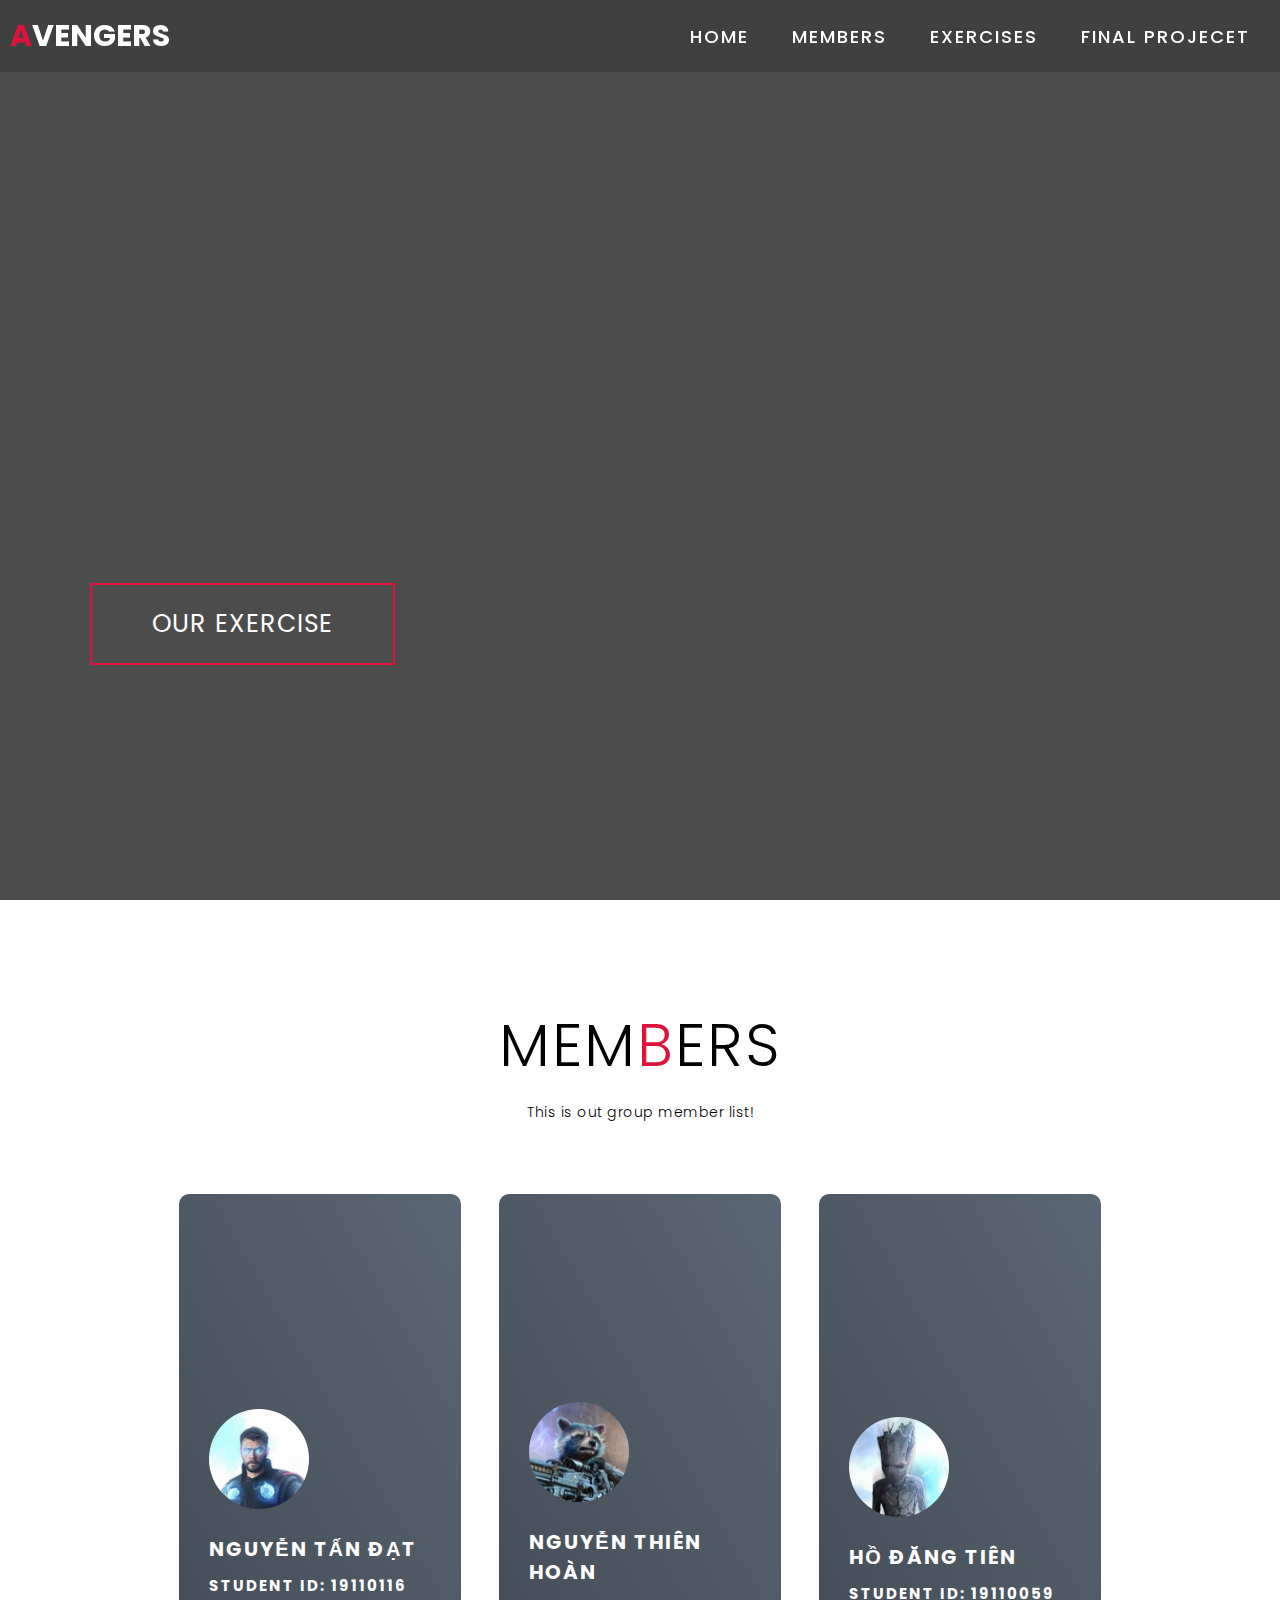
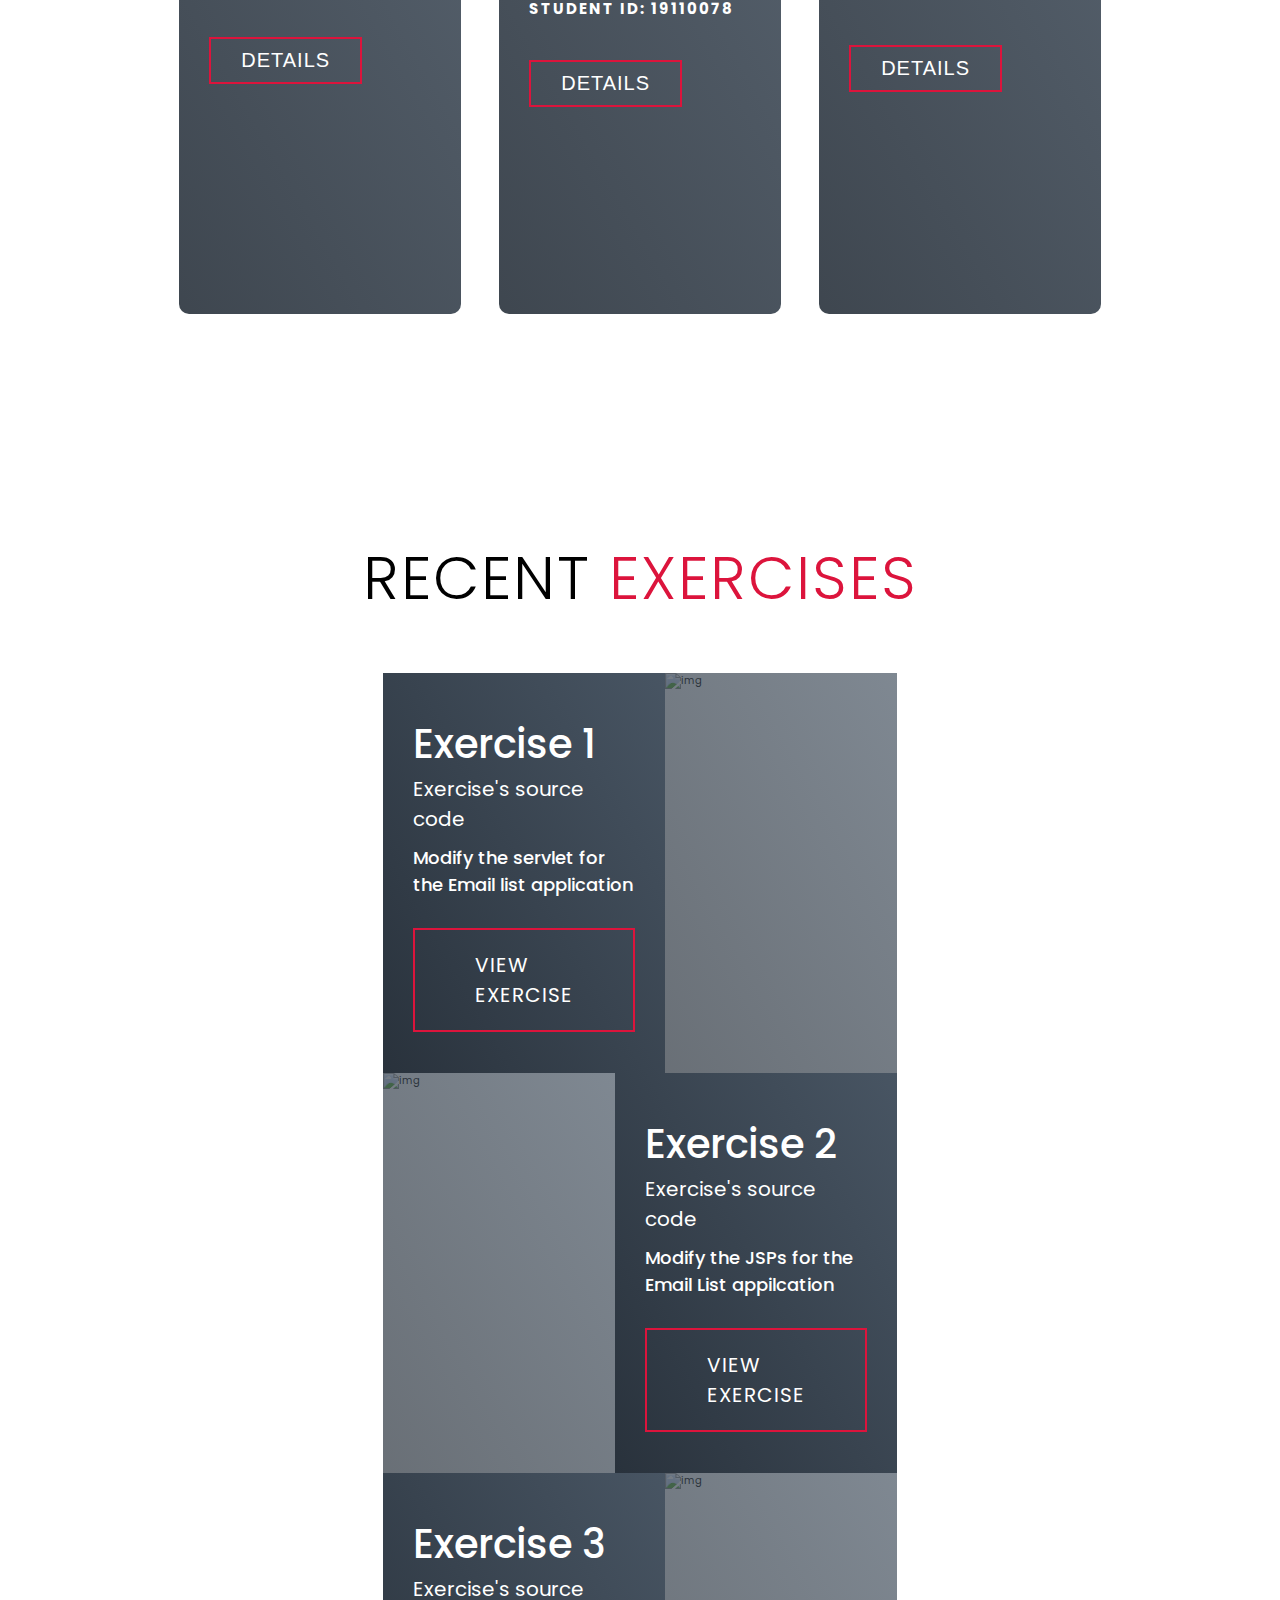
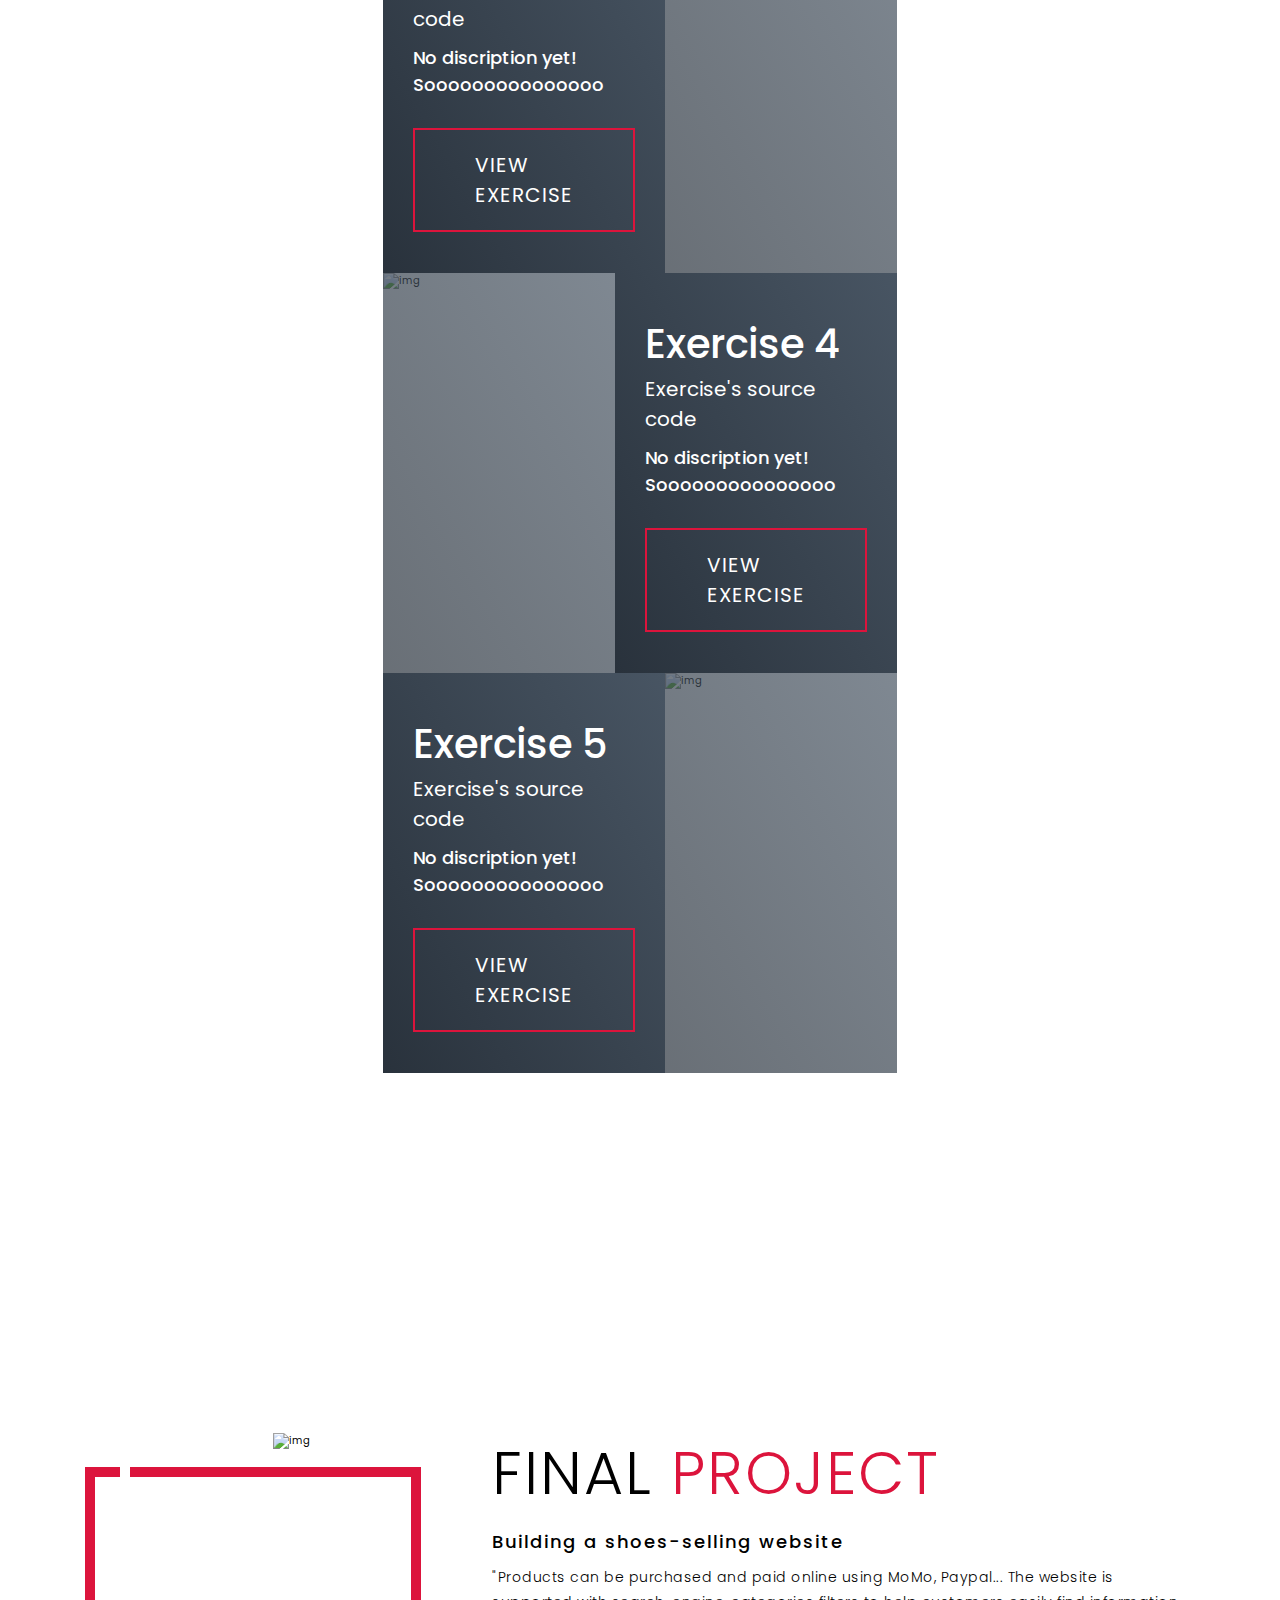
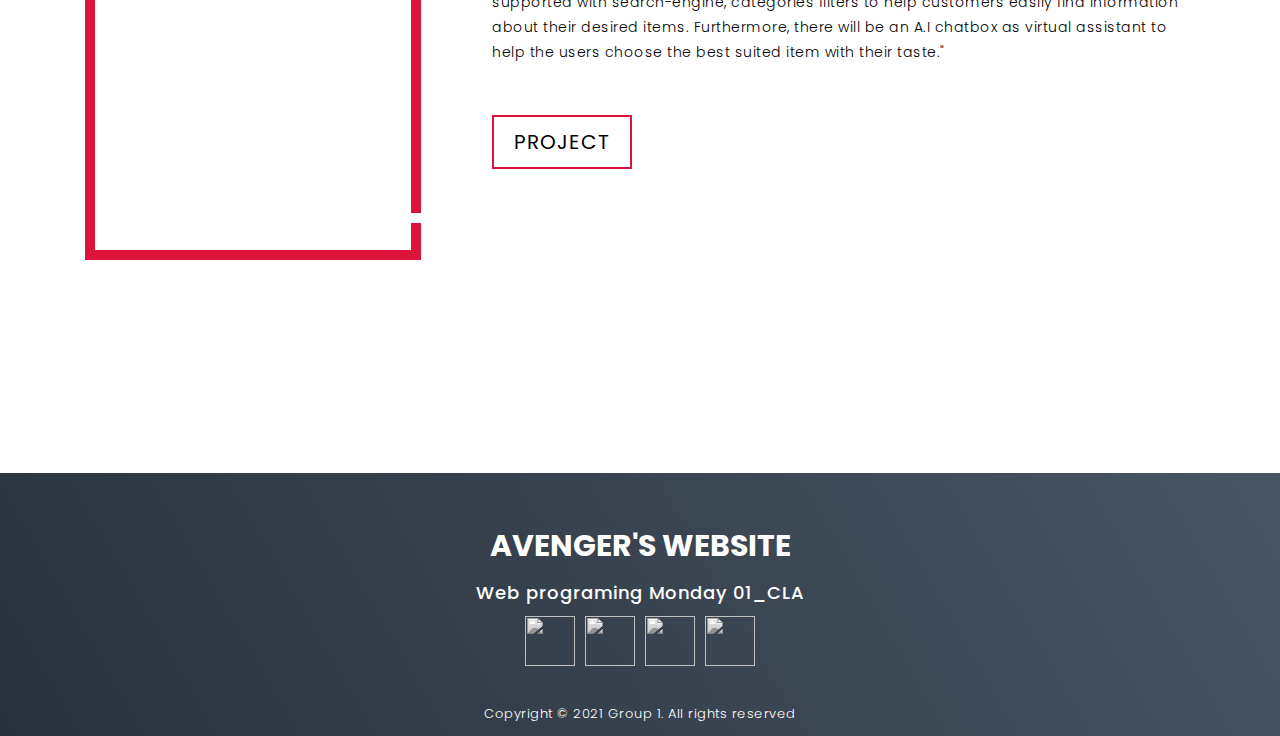
==== page/index.html @ 26bff5f3 "Done adjust" ====
<!DOCTYPE html>
<html lang="en">

<head>
  <meta charset="UTF-8">
  <link rel="shortcut icon" href="./Img/favicon.ico" />
  <meta name="viewport" content="width=device-width, initial-scale=1.0">
  <link rel="stylesheet" href="style.css">
  <title>Avenger WeebTeam</title>
</head>

<body>
  <!-- Header -->
  <section id="header">
    <div class="header container">
      <div class="nav-bar">
        <div class="brand">
          <a href="#hero">
            <h1><span>A</span>vengers</h1>
          </a>
        </div>
        <div class="nav-list">
          <div class="hamburger">
            <div class="bar"></div>
          </div>
          <ul>
            <li><a href="#hero" data-after="Home">Home</a></li>
            <li><a href="#services" data-after="Members">Members</a></li>
            <li><a href="#projects" data-after="Exercises">Exercises</a></li>
            <li><a href="#about" data-after="Final Projecet">Final Projecet</a></li>
          </ul>
        </div>
      </div>
    </div>
  </section>
  <!-- End Header -->


  <!-- Hero Section  -->
  <section id="hero">
    <div class="hero container">
      <div>
        <h1>Welcome, <span></span></h1>
        <h1>This is <span></span></h1>
        <h1>Group 1 website</h1> <span></span></h1>
        <a href="#projects" type="button" class="cta">Our exercise</a>
      </div>
    </div>
  </section>
  <!-- End Hero Section  -->

  <!-- Service Section -->
  <section id="services">
    <div class="services container">
      <div class="service-top">
        <h1 class="section-title">Mem<span>b</span>ers</h1>
        <p>This is out group member list!</p>
      </div>
      <div class="service-bottom">
        <div class="service-item">
          <div class="icon"><img src="./Img/thor.png" /></div>
          <h2>Nguyễn Tấn Đạt</h2>
          <h3>Student ID: 19110116</h3>
          <span class="moreText">
            <h2>Contact information:</h2>
            <h4>Phone: 0378911238</h4>
            <h4>Email: 19110116@student.hcmute.edu.vn</h4>
            <h4>Address: Dong Thap Province</h4>
          </span>
          <button class="detail">Details</button>
          <br>
        </div>
        <div class="service-item">
          <div class="icon"><img src="./Img/rocket.png" /></div>
          <h2>Nguyễn Thiên Hoàn</h2>
          <h3>Student ID: 19110078</h3>
          <span class="moreText">
            <h2>Contact information:</h2>
            <h4>Phone: 0794676336</h4>
            <h4>Email: 19110078@student.hcmute.edu.vn</h4>
            <h4>Address: Buon Ma Thuot City</h4>
          </span>
          <button class="detail">Details</button>
        </div>
        <div class="service-item">
          <div class="icon"><img src="./Img/groot.png" /></div>
          <h2>Hồ Đăng Tiên</h2>
          <h3>Student ID: 19110059</h3>
          <span class="moreText">
            <h2>Contact information:</h2>
            <h4>Phone: 0903705975</h4>
            <h4>Email: 19110059@student.hcmute.edu.vn</h4>
            <h4>Address: Ho Chi Minh City</h4>
          </span>
          <button class="detail">Details</button>
        </div>
      </div>
    </div>
  </section>
  <!-- End Service Section -->

  <!-- Projects Section -->
  <section id="projects">
    <div class="projects container">
      <div class="projects-header">
        <h1 class="section-title">Recent <span>Exercises</span></h1>
      </div>
      <div class="all-projects">
        <div class="project-item">
          <div class="project-info">
            <h1>Exercise 1</h1>
            <a href="#">Exercise's source code</a>
            <h2>Modify the servlet for the Email list application</h2>
            <p>Lorem, ipsum dolor sit amet consectetur adipisicing elit. Ad, iusto cupiditate voluptatum impedit unde
              rem ipsa distinctio illum quae mollitia ut, accusantium eius odio ducimus illo neque atque libero non sunt
              harum? Ipsum repellat animi, fugit architecto voluptatum odit et!</p>
            <a href='#' class="cta">View exercise</a>
          </div>
          <div class="project-img">
            <img src="https://images.pexels.com/photos/669610/pexels-photo-669610.jpeg?auto=compress&cs=tinysrgb&dpr=2&h=650&w=940" alt="img">
          </div>
        </div>
        <div class="project-item">
          <div class="project-info">
            <h1>Exercise 2</h1>
            <a href="#">Exercise's source code</a>
            <h2>Modify the JSPs for the Email List appilcation</h2>
            <p>Lorem, ipsum dolor sit amet consectetur adipisicing elit. Ad, iusto cupiditate voluptatum impedit unde
              rem ipsa distinctio illum quae mollitia ut, accusantium eius odio ducimus illo neque atque libero non sunt
              harum? Ipsum repellat animi, fugit architecto voluptatum odit et!</p>
            <a href='#' class="cta">View exercise</a>
          </div>
          <div class="project-img">
            <img src="https://images.pexels.com/photos/669610/pexels-photo-669610.jpeg?auto=compress&cs=tinysrgb&dpr=2&h=650&w=940" alt="img">
          </div>
        </div>
        <div class="project-item">
          <div class="project-info">
            <h1>Exercise 3</h1>
            <a href="#">Exercise's source code</a>
            <h2>No discription yet! Sooooooooooooooo</h2>
            <p>Lorem, ipsum dolor sit amet consectetur adipisicing elit. Ad, iusto cupiditate voluptatum impedit unde
              rem ipsa distinctio illum quae mollitia ut, accusantium eius odio ducimus illo neque atque libero non sunt
              harum? Ipsum repellat animi, fugit architecto voluptatum odit et!</p>
            <a href='../error/index.html' class="cta">View exercise</a>
          </div>
          <div class="project-img">
            <img src="https://images.pexels.com/photos/669610/pexels-photo-669610.jpeg?auto=compress&cs=tinysrgb&dpr=2&h=650&w=940" alt="img">
          </div>
        </div>
        <div class="project-item">
          <div class="project-info">
            <h1>Exercise 4</h1>
            <a href="#">Exercise's source code</a>
            <h2>No discription yet! Sooooooooooooooo</h2>
            <p>Lorem, ipsum dolor sit amet consectetur adipisicing elit. Ad, iusto cupiditate voluptatum impedit unde
              rem ipsa distinctio illum quae mollitia ut, accusantium eius odio ducimus illo neque atque libero non sunt
              harum? Ipsum repellat animi, fugit architecto voluptatum odit et!</p>
            <a href='../error/index.html' class="cta">View exercise</a>
          </div>
          <div class="project-img">
            <img src="https://images.pexels.com/photos/669610/pexels-photo-669610.jpeg?auto=compress&cs=tinysrgb&dpr=2&h=650&w=940" alt="img">
          </div>
        </div>
        <div class="project-item">
          <div class="project-info">
            <h1>Exercise 5</h1>
            <a href="#">Exercise's source code</a>
            <h2>No discription yet! Sooooooooooooooo</h2>
            <p>Lorem, ipsum dolor sit amet consectetur adipisicing elit. Ad, iusto cupiditate voluptatum impedit unde
              rem ipsa distinctio illum quae mollitia ut, accusantium eius odio ducimus illo neque atque libero non sunt
              harum? Ipsum repellat animi, fugit architecto voluptatum odit et!</p>
            <a href='../error/index.html' class="cta">View exercise</a>
          </div>
          <div class="project-img">
            <img src="https://images.pexels.com/photos/669610/pexels-photo-669610.jpeg?auto=compress&cs=tinysrgb&dpr=2&h=650&w=940" alt="img">
          </div>
        </div>
      </div>
    </div>
  </section>
  <!-- End Projects Section -->

  <!-- About Section -->
  <section id="about">
    <div class="about container">
      <div class="col-left">
        <div class="about-img">
          <img src="https://images.pexels.com/photos/919436/pexels-photo-919436.jpeg?auto=compress&cs=tinysrgb&dpr=2&h=650&w=940" alt="img">
        </div>
      </div>
      <div class="col-right">
        <h1 class="section-title">Final <span>project</span></h1>
        <h2>Building a shoes-selling website </h2>
        <p>"Products can be purchased and paid online using MoMo, Paypal... 
            The website is supported with search-engine, categories filters to help customers easily find information about their desired items. 
            Furthermore, there will be an A.I chatbox as virtual assistant to help the users choose the best suited item with their taste."
        </p>
        <a href="../error/index.html" class="cta" disabled>Project</a>
      </div>
    </div>
  </section>
  <!-- End About Section -->

  <!-- Footer -->
  <section id="footer">
    <div class="footer container">
      <div class="brand">
        <h1>Avenger's website</h1>
      </div>
      <h2>Web programing Monday 01_CLA</h2>
      <div class="social-icon">
        <div class="social-item">
          <a href="https://www.facebook.com/nguyenthienhoan1709/" target="_blank"><img src="https://img.icons8.com/bubbles/100/000000/facebook-new.png" /></a>
        </div>
        <div class="social-item">
          <a href="https://www.instagram.com/thienhoan_1709/" target="_blank"><img src="https://img.icons8.com/bubbles/100/000000/instagram-new.png" /></a>
        </div>
        <div class="social-item">
          <a href="https://github.com/ThienHoanNeee" target="_blank"><img src="https://img.icons8.com/bubbles/100/000000/github.png" /></a>
        </div>
        <div class="social-item">
          <a href="https://join.skype.com/invite/bgbIGd2aROta" target="_blank"><img src="https://img.icons8.com/bubbles/100/000000/skype.png" /></a>
        </div>
      </div>
      <p>Copyright © 2021 Group 1. All rights reserved</p>
    </div>
  </section>
  <!-- End Footer -->
  <script src="./main.js"></script>
</body>

</html>
---- page/style.css ----
@import url('https://fonts.googleapis.com/css2?family=Poppins:wght@200&family=Roboto:wght@100&display=swap');
* {
	padding: 0;
	margin: 0;
	box-sizing: border-box;
}
html {
	font-size: 10px;
	font-family: Poppins, sans-serif;
	scroll-behavior: smooth;
}
a {
	text-decoration: none;
}
.container {
	min-height: 100vh;
	width: 100%;
	display: flex;
	align-items: center;
	justify-content: center;
}
img {
	height: 100%;
	width: 100%;
	object-fit: cover;
}
p {
	color: black;
	font-size: 1.4rem;
	margin-top: 5px;
	line-height: 2.5rem;
	font-weight: 300;
	letter-spacing: 0.05rem;
}
.section-title {
	font-size: 4rem;
	font-weight: 300;
	color: black;
	margin-bottom: 10px;
	text-transform: uppercase;
	letter-spacing: 0.2rem;
	text-align: center;
}
.section-title span {
	color: crimson;
}

.cta {
	display: inline-block;
	padding: 10px 30px;
	color: white;
	background-color: transparent;
	border: 2px solid crimson;
	font-size: 2rem;
	text-transform: uppercase;
	letter-spacing: 0.1rem;
	margin-top: 30px;
	transition: 0.3s ease;
	transition-property: background-color, color;
}
.cta:hover {
	color: white;
	background-color: crimson;
}

.brand h1 {
	font-size: 3rem;
	text-transform: uppercase;
	color: white;
}
.brand h1 span {
	color: crimson;
}

/* Header section */
#header {
	position: fixed;
	z-index: 1000;
	left: 0;
	top: 0;
	width: 100vw;
	height: auto;
}
#header .header {
	min-height: 8vh;
	background-color: rgba(31, 30, 30, 0.24);
	transition: 0.3s ease background-color;
}
#header .nav-bar {
	display: flex;
	align-items: center;
	justify-content: space-between;
	width: 100%;
	height: 100%;
	max-width: 1300px;
	padding: 0 10px;
}
#header .nav-list ul {
	list-style: none;
	position: absolute;
	background-color: rgb(31, 30, 30);
	width: 100vw;
	height: 100vh;
	left: 100%;
	top: 0;
	display: flex;
	flex-direction: column;
	justify-content: center;
	align-items: center;
	z-index: 1;
	overflow-x: hidden;
	transition: 0.5s ease left;
}
#header .nav-list ul.active {
	left: 0%;
}
#header .nav-list ul a {
	font-size: 2.5rem;
	font-weight: 500;
	letter-spacing: 0.2rem;
	text-decoration: none;
	color: white;
	text-transform: uppercase;
	padding: 20px;
	display: block;
}
#header .nav-list ul a::after {
	content: attr(data-after);
	position: absolute;
	top: 50%;
	left: 50%;
	transform: translate(-50%, -50%) scale(0);
	color: rgba(240, 248, 255, 0.021);
	font-size: 13rem;
	letter-spacing: 50px;
	z-index: -1;
	transition: 0.3s ease letter-spacing;
}
#header .nav-list ul li:hover a::after {
	transform: translate(-50%, -50%) scale(1);
	letter-spacing: initial;
}
#header .nav-list ul li:hover a {
	color: crimson;
}
#header .hamburger {
	height: 60px;
	width: 60px;
	display: inline-block;
	border: 3px solid white;
	border-radius: 50%;
	position: relative;
	display: flex;
	align-items: center;
	justify-content: center;
	z-index: 100;
	cursor: pointer;
	transform: scale(0.8);
	margin-right: 20px;
}
#header .hamburger:after {
	position: absolute;
	content: '';
	height: 100%;
	width: 100%;
	border-radius: 50%;
	border: 3px solid white;
	animation: hamburger_puls 1s ease infinite;
}
#header .hamburger .bar {
	height: 2px;
	width: 30px;
	position: relative;
	background-color: white;
	z-index: -1;
}
#header .hamburger .bar::after,
#header .hamburger .bar::before {
	content: '';
	position: absolute;
	height: 100%;
	width: 100%;
	left: 0;
	background-color: white;
	transition: 0.3s ease;
	transition-property: top, bottom;
}
#header .hamburger .bar::after {
	top: 8px;
}
#header .hamburger .bar::before {
	bottom: 8px;
}
#header .hamburger.active .bar::before {
	bottom: 0;
}
#header .hamburger.active .bar::after {
	top: 0;
}
/* End Header section */

/* Hero Section */
#hero {
	background-image: url(https://images.pexels.com/photos/4050320/pexels-photo-4050320.jpeg?auto=compress&cs=tinysrgb&dpr=2&h=650&w=940);
	background-size: cover;
	background-position: top center;
	position: relative;
	z-index: 1;
}
#hero::after {
	content: '';
	position: absolute;
	left: 0;
	top: 0;
	height: 100%;
	width: 100%;
	background-color: black;
	opacity: 0.7;
	z-index: -1;
}
#hero .hero {
	max-width: 1200px;
	margin: 0 auto;
	padding: 0 50px;
	justify-content: flex-start;
}
#hero h1 {
	display: block;
	width: fit-content;
	font-size: 4rem;
	position: relative;
	color: transparent;
	animation: text_reveal 0.5s ease forwards;
	animation-delay: 1s;
}
#hero h1:nth-child(1) {
	animation-delay: 1s;
}
#hero h1:nth-child(2) {
	animation-delay: 2s;
}
#hero h1:nth-child(3) {
	animation: text_reveal_name 0.5s ease forwards;
	animation-delay: 3s;
}
#hero h1 span {
	position: absolute;
	top: 0;
	left: 0;
	height: 100%;
	width: 0;
	background-color: crimson;
	animation: text_reveal_box 1s ease;
	animation-delay: 0.5s;
}
#hero h1:nth-child(1) span {
	animation-delay: 0.5s;
}
#hero h1:nth-child(2) span {
	animation-delay: 1.5s;
}
#hero h1:nth-child(3) span {
	animation-delay: 2s;
}

/* End Hero Section */

/* Services Section */
#services .services {
	flex-direction: column;
	text-align: center;
	max-width: 1500px;
	margin: 0 auto;
	padding: 100px 0;
}
#services .service-top {
	max-width: 500px;
	margin: 0 auto;
}
#services .service-bottom {
	display: flex;
	align-items: center;
	justify-content: center;
	flex-wrap: wrap;
	margin-top: 50px;
}
#services .service-item .detail{
	display: inline-block;
	padding: 10px 30px;
	color: white;
	background-color: transparent;
	border: 2px solid crimson;
	font-size: 2rem;
	text-transform: uppercase;
	letter-spacing: 0.1rem;
	margin-top: 30px;
	transition: 0.3s ease;
	cursor: pointer;
	transition-property: background-color, color;
}

#services .service-item .detail:hover{
	color: white;
	background-color: crimson;
}

#services .service-item {
	flex-basis: 80%;
	display: flex;
	align-items: flex-start;
	justify-content: center;
	flex-direction: column;
	padding: 30px;
	height: 80vh;
	width: 500px;
	border-radius: 10px;
	background-image: url(./img/img-1.png);
	background-size: cover;
	margin: 10px 5%;
	position: relative;
	z-index: 1;
	overflow: hidden;
}
#services .service-item .moreText{
	display: none;
}
#services .service-item.show-more .moreText{
	display: inline;
}
#services .service-item::after {
	content: '';
	position: absolute;
	left: 0;
	top: 0;
	height: 100%;
	width: 100%;
	background-image: linear-gradient(60deg, #29323c 0%, #485563 100%);
	opacity: 0.9;
	z-index: -1;
}
#services .service-bottom .icon img {
	height: 100px;
	width: 100px;
	margin-bottom: 20px;
	border-radius: 50%;
}
#services .service-item h2 {
	font-size: 2rem;
	letter-spacing: 2px;
	color: white;
	margin-bottom: 10px;
	text-align: left;
	text-transform: uppercase;
}
#services .service-item h3 {
	font-size: 2rem;
	letter-spacing: 2px;
	color: white;
	margin-bottom: 20px;
	text-align: left;
}
#services .service-item h4 {
	font-size: 1.5rem;
	letter-spacing: 2px;
	margin-bottom: 10px;
	color: white;
	text-align: left;
}
#services .service-item h3 {
	font-size: 1.5rem;
	color: white;
	margin-bottom: 10px;
	text-transform: uppercase;
}
#services .service-item p {
	color: white;
	text-align: left;
}
/* End Services Section */

/* Projects section */
#projects .projects {
	flex-direction: column;
	max-width: 1200px;
	margin: 0 auto;
	padding: 100px 0;
}
#projects .projects-header h1 {
	margin-bottom: 50px;
}
#projects .project-item {
	display: flex;
	align-items: center;
	justify-content: center;
	flex-direction: column;
	width: 80%;
	margin: 20px auto;
	overflow: hidden;
	border-radius: 10px;
}
#projects .project-info {
	padding: 30px;
	flex-basis: 50%;
	height: 100%;
	display: flex;
	align-items: flex-start;
	justify-content: center;
	flex-direction: column;
	background-image: linear-gradient(60deg, #29323c 0%, #485563 100%);
	color: white;
}
#projects .project-info h1 {
	font-size: 4rem;
	font-weight: 500;
}
#projects .project-info h2 {
	font-size: 1.8rem;
	font-weight: 500;
	margin-top: 10px;
}
#projects .project-info p {
	color: white;
	display: none;
}
#projects .project-info a{
	text-decoration: none;
	color: white;
	font-size: 20px;
	transition: .1s ease-out;
}
#projects .project-info a:hover{
	text-decoration: none;
	color: black;
	font-size: 20px;
	border-bottom: 1px solid crimson;
}
#projects .project-img {
	flex-basis: 50%;
	height: 300px;
	overflow: hidden;
	position: relative;
}
#projects .project-img:after {
	content: '';
	position: absolute;
	left: 0;
	top: 0;
	height: 100%;
	width: 100%;
	background-image: linear-gradient(60deg, #29323c 0%, #485563 100%);
	opacity: 0.7;
}
#projects .project-img img {
	transition: 0.3s ease transform;
}
#projects .project-item:hover .project-img img {
	transform: scale(1.1);
}
/* End Projects section */

/* About Section */
#about .about {
	flex-direction: column-reverse;
	text-align: center;
	max-width: 1200px;
	margin: 0 auto;
	padding: 100px 20px;
}
#about .col-left {
	width: 250px;
	height: 360px;
}
#about .col-right {
	width: 100%;
}
#about .col-right h2 {
	font-size: 1.8rem;
	font-weight: 500;
	letter-spacing: 0.2rem;
	margin-bottom: 10px;
}
#about .col-right p {
	margin-bottom: 20px;
}
#about .col-right .cta {
	color: black;
	margin-bottom: 50px;
	padding: 10px 20px;
	font-size: 2rem;
}
#about .col-left .about-img {
	height: 100%;
	width: 100%;
	position: relative;
	border: 10px solid white;
}
#about .col-left .about-img::after {
	content: '';
	position: absolute;
	left: -33px;
	top: 19px;
	height: 98%;
	width: 98%;
	border: 7px solid crimson;
	z-index: -1;
}
/* End About Section */

/* Footer */
#footer {
	background-image: linear-gradient(60deg, #29323c 0%, #485563 100%);
}
#footer .footer {
	min-height: 200px;
	flex-direction: column;
	padding-top: 50px;
	padding-bottom: 10px;
}
#footer h2 {
	color: white;
	font-weight: 500;
	font-size: 1.8rem;
	letter-spacing: 0.1rem;
	margin-top: 10px;
	margin-bottom: 10px;
}
#footer .social-icon {
	display: flex;
	margin-bottom: 30px;
}
#footer .social-item {
	height: 50px;
	width: 50px;
	margin: 0 5px;
}
#footer .social-item img {
	filter: grayscale(1);
	transition: 0.3s ease filter;
}
#footer .social-item:hover img {
	filter: grayscale(0);
}
#footer p {
	color: white;
	font-size: 1.3rem;
}
/* End Footer */

/* Keyframes */
@keyframes hamburger_puls {
	0% {
		opacity: 1;
		transform: scale(1);
	}
	100% {
		opacity: 0;
		transform: scale(1.4);
	}
}
@keyframes text_reveal_box {
	50% {
		width: 100%;
		left: 0;
	}
	100% {
		width: 0;
		left: 100%;
	}
}
@keyframes text_reveal {
	100% {
		color: white;
	}
}
@keyframes text_reveal_name {
	100% {
		color: crimson;
		font-weight: 500;
	}
}
/* End Keyframes */

/* Media Query For Tablet */
@media only screen and (min-width: 768px) {
	.cta {
		font-size: 2.5rem;
		padding: 20px 60px;
	}
	h1.section-title {
		font-size: 6rem;
	}

	/* Hero */
	#hero h1 {
		font-size: 7rem;
	}
	/* End Hero */

	/* Services Section */
	#services .service-bottom .service-item {
		flex-basis: 45%;
		margin: 2.5%;
	}
	/* End Services Section */

	/* Project */
	#projects .project-item {
		flex-direction: row;
	}
	#projects .project-item:nth-child(even) {
		flex-direction: row-reverse;
	}
	#projects .project-item {
		height: 400px;
		margin: 0;
		width: 100%;
		border-radius: 0;
	}
	#projects .project-item{
		width: 100%;
	}
	#projects .all-projects .project-info {
		height: 100%;
	}
	#projects .all-projects .project-img {
		height: 100%;
	}
	/* End Project */

	/* About */
	#about .about {
		flex-direction: row;
	}
	#about .col-left {
		width: 600px;
		height: 400px;
		padding-left: 60px;
	}
	#about .about .col-left .about-img::after {
		left: -45px;
		top: 34px;
		height: 98%;
		width: 98%;
		border: 10px solid crimson;
	}
	#about .col-right {
		text-align: left;
		padding: 30px;
	}
	#about .col-right h1 {
		text-align: left;
	}
	/* End About */

	/* contact  */
	#contact .contact {
		flex-direction: column;
		padding: 100px 0;
		align-items: center;
		justify-content: center;
		min-width: 20vh;
	}
	#contact .contact-items {
		width: 100%;
		display: flex;
		flex-direction: row;
		justify-content: space-evenly;
		margin: 0;
	}
	#contact .contact-item {
		width: 30%;
		margin: 0;
		flex-direction: row;
	}
	#contact .contact-item .icon {
		height: 100px;
		width: 100px;
	}
	#contact .contact-item .icon img {
		object-fit: contain;
	}
	#contact .contact-item .contact-info {
		width: 100%;
		text-align: left;
		padding-left: 20px;
	}
	/* End contact  */
}
/* End Media Query For Tablet */

/* Media Query For Desktop */
@media only screen and (min-width: 1200px) {
	/* header */
	#header .hamburger {
		display: none;
	}
	#header .nav-list ul {
		position: initial;
		display: block;
		height: auto;
		width: fit-content;
		background-color: transparent;
	}
	#header .nav-list ul li {
		display: inline-block;
	}
	#header .nav-list ul li a {
		font-size: 1.8rem;
	}
	#header .nav-list ul a:after {
		display: none;
	}
	/* End header */

	#services .service-bottom .service-item {
		flex-basis: 22%;
		margin: 1.5%;
	}
}
/* End  Media Query For Desktop */
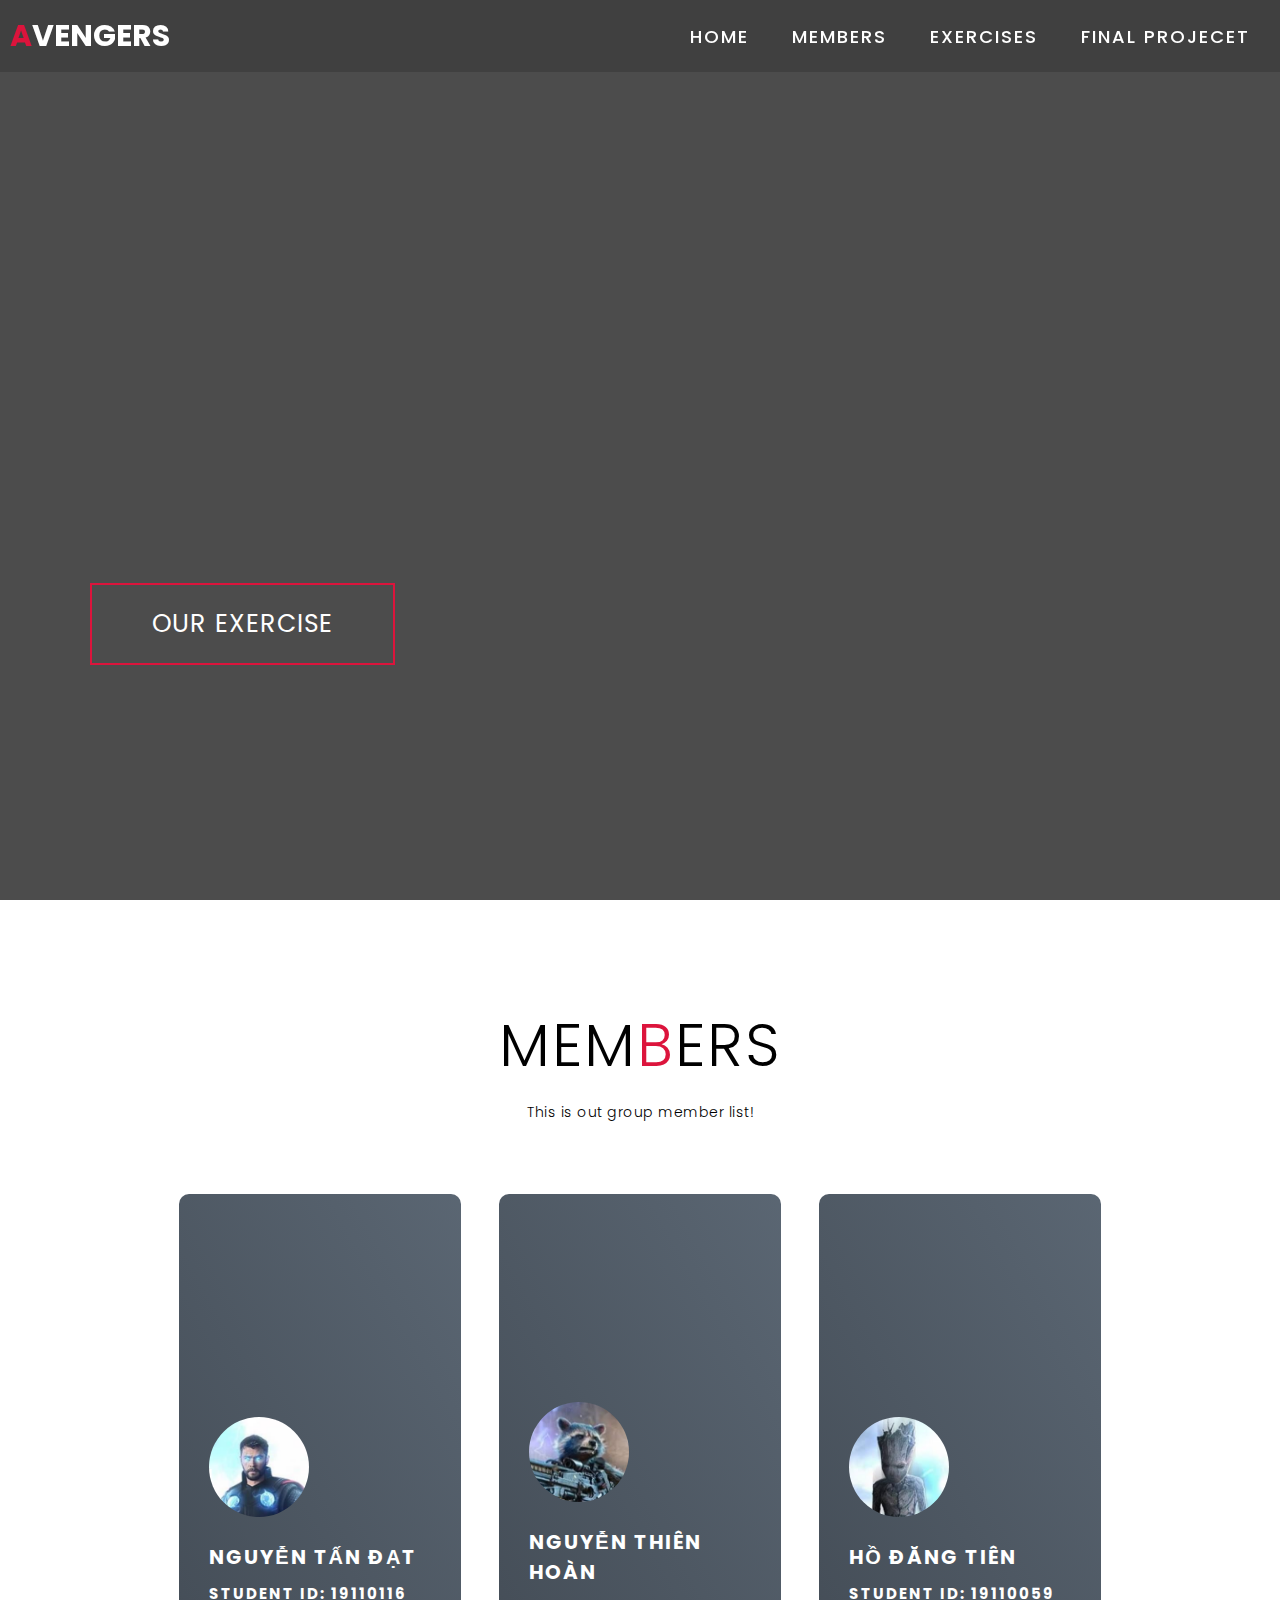
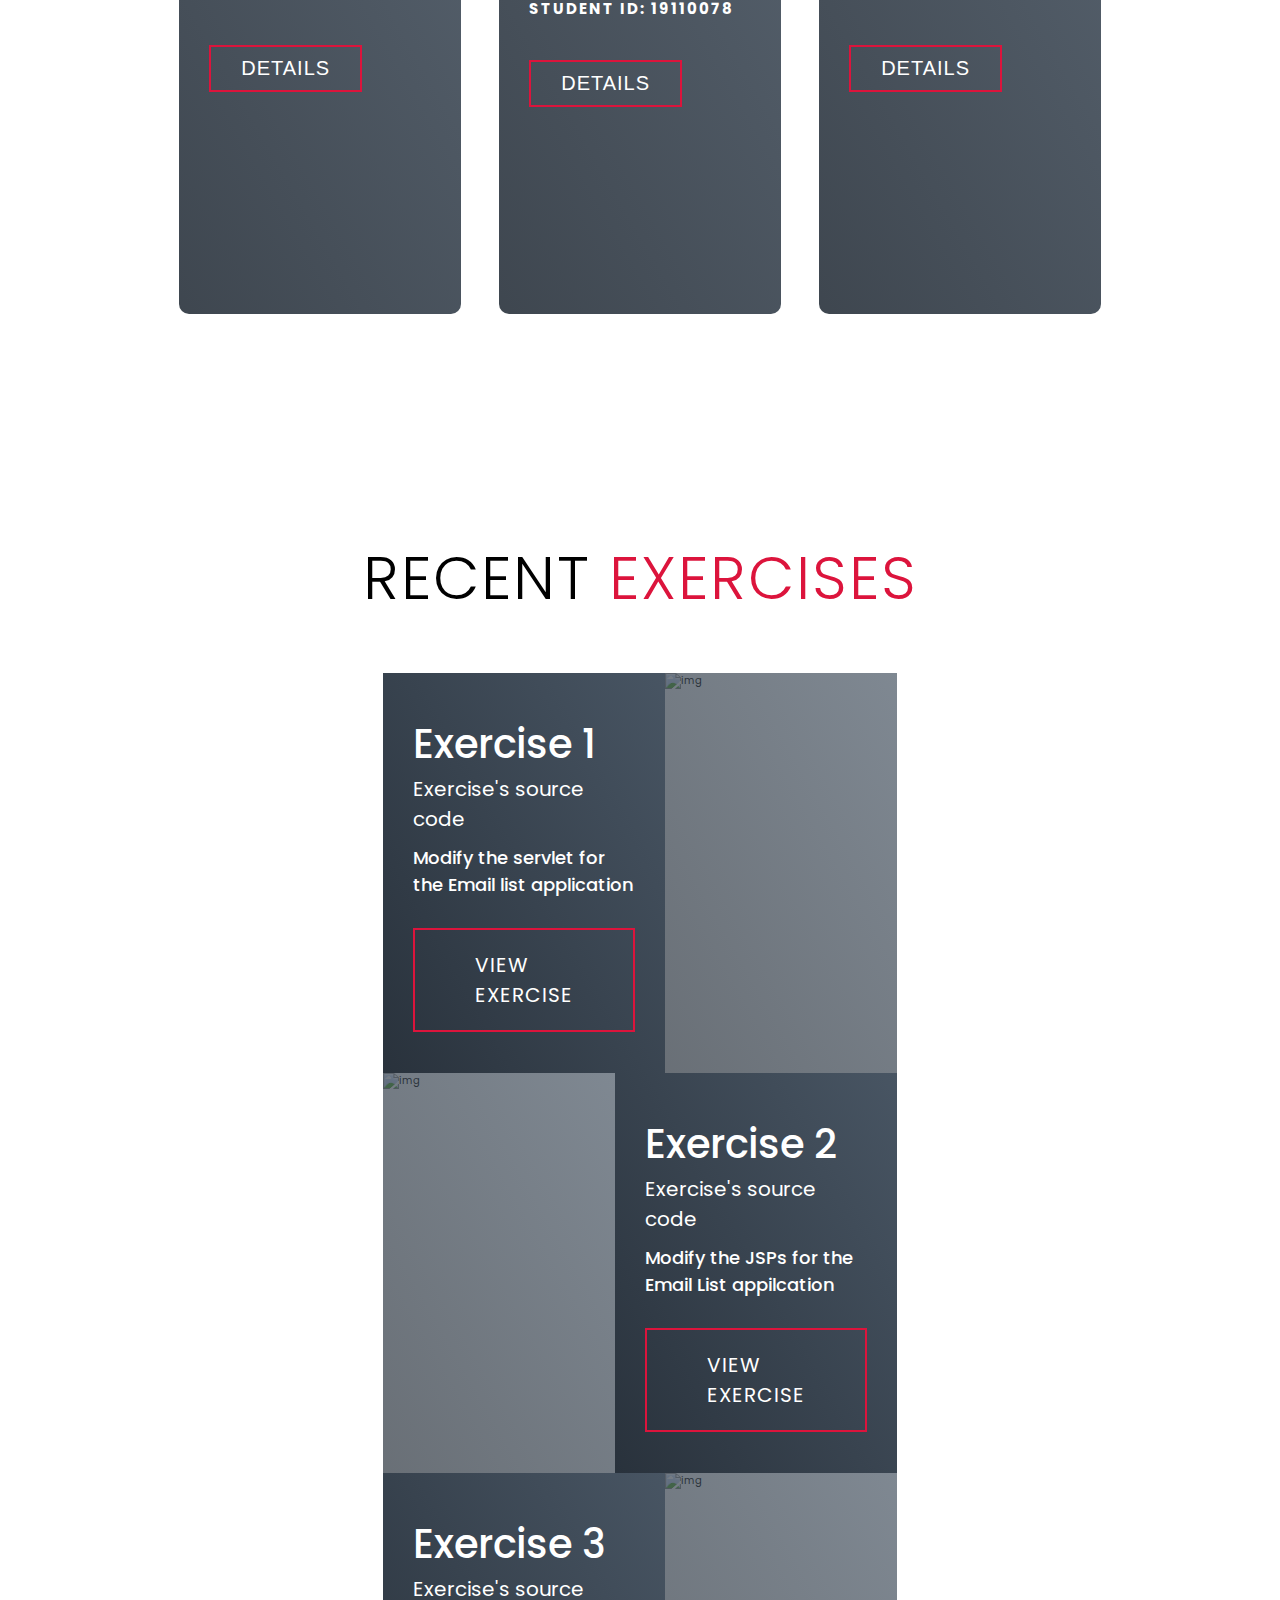
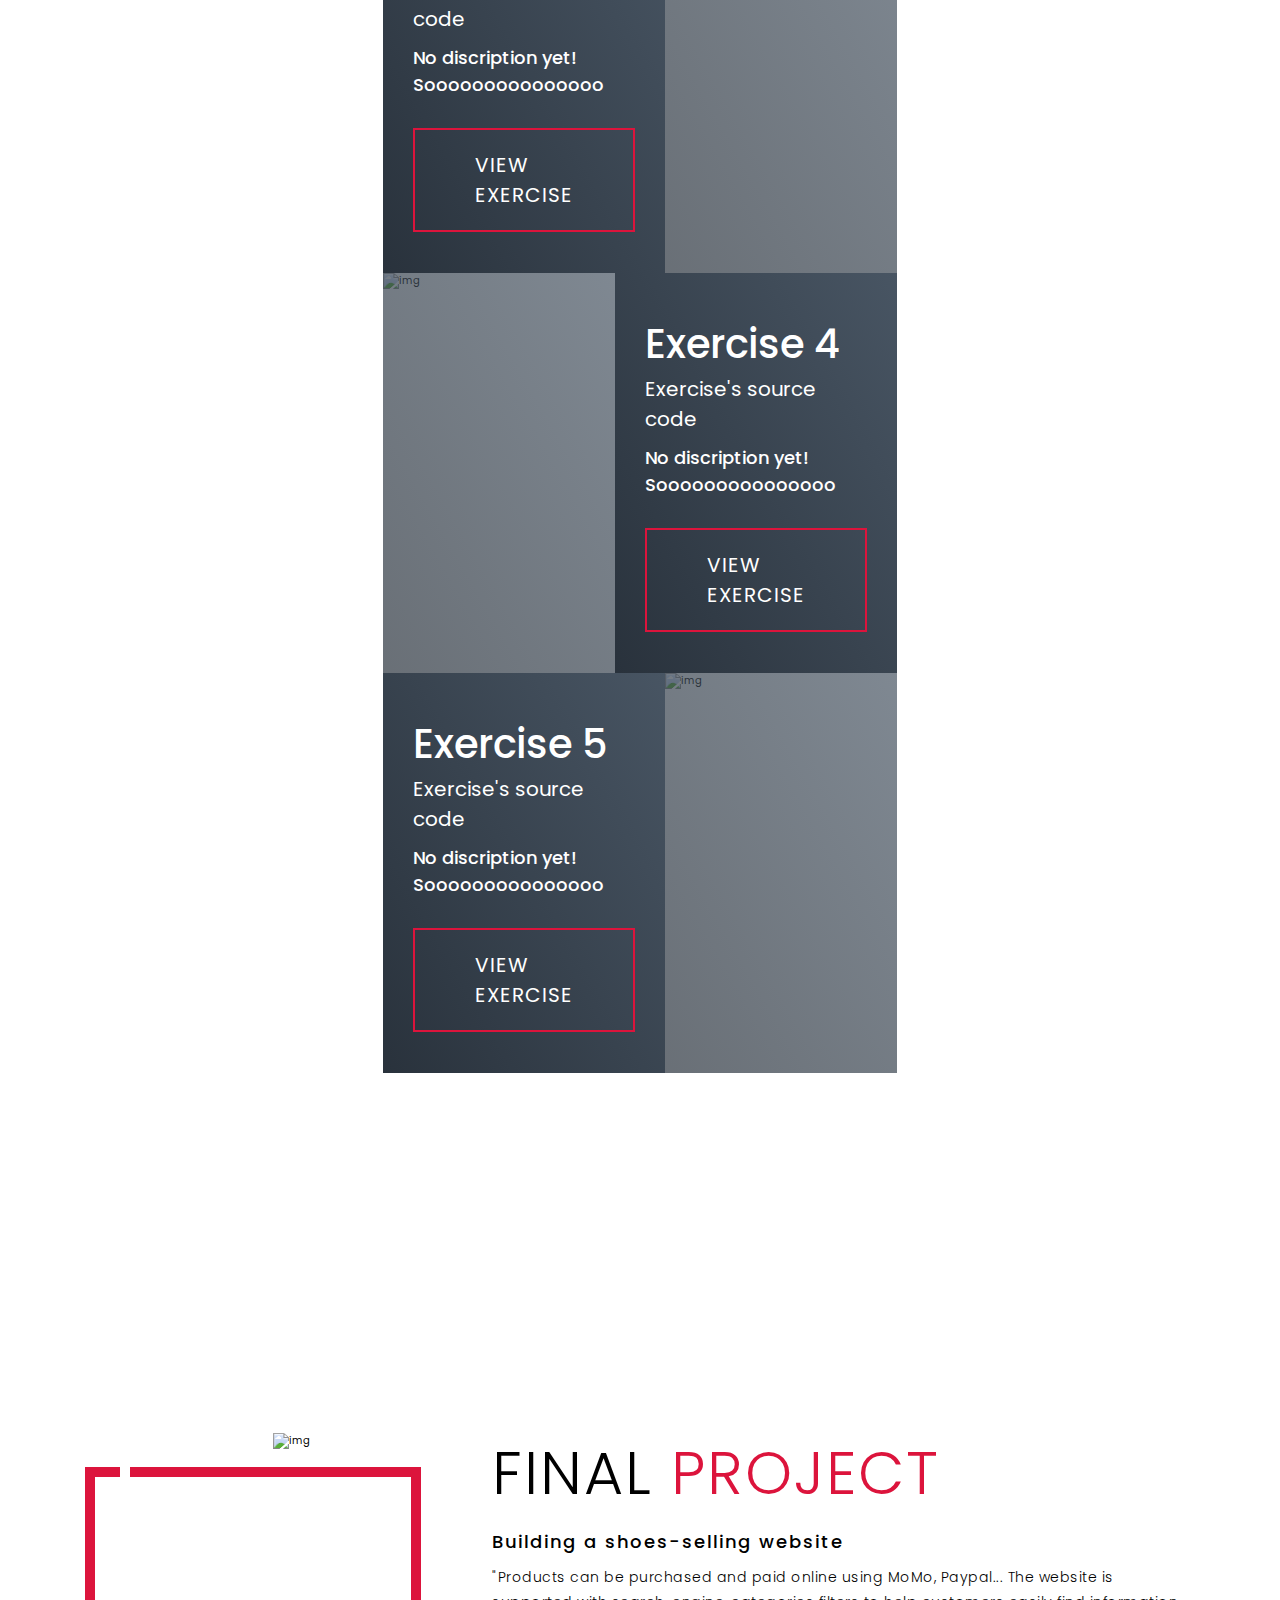
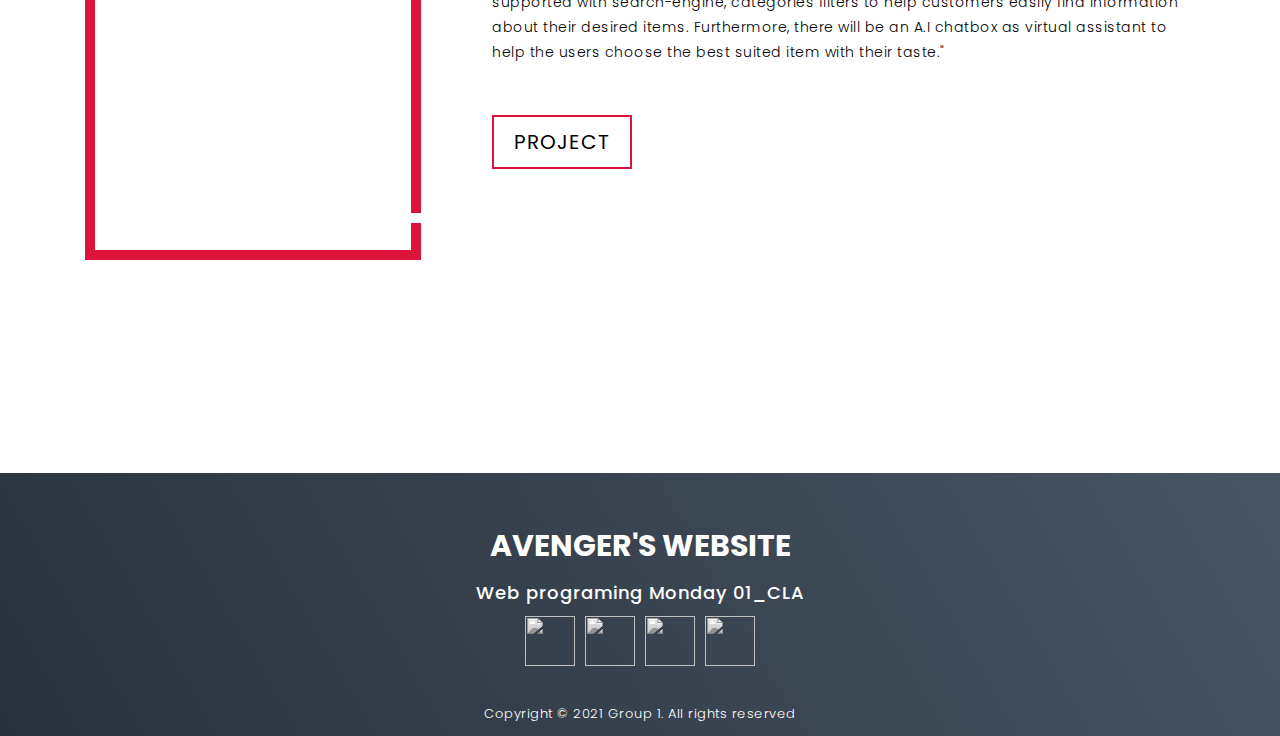
==== commit b8bb810d: "fix service image" ====
--- a/page/index.html
+++ b/page/index.html
@@ -68,7 +68,6 @@
             <h4>Address: Dong Thap Province</h4>
           </span>
           <button class="detail">Details</button>
-          <br>
         </div>
         <div class="service-item">
           <div class="icon"><img src="./Img/rocket.png" /></div>
--- a/page/style.css
+++ b/page/style.css
@@ -314,7 +314,7 @@
 	height: 80vh;
 	width: 500px;
 	border-radius: 10px;
-	background-image: url(./img/img-1.png);
+	background-image: url(https://github.com/WebCifar/one-page-website-html-css-project-for-practice/blob/master/img/img-1.png?raw=true);
 	background-size: cover;
 	margin: 10px 5%;
 	position: relative;
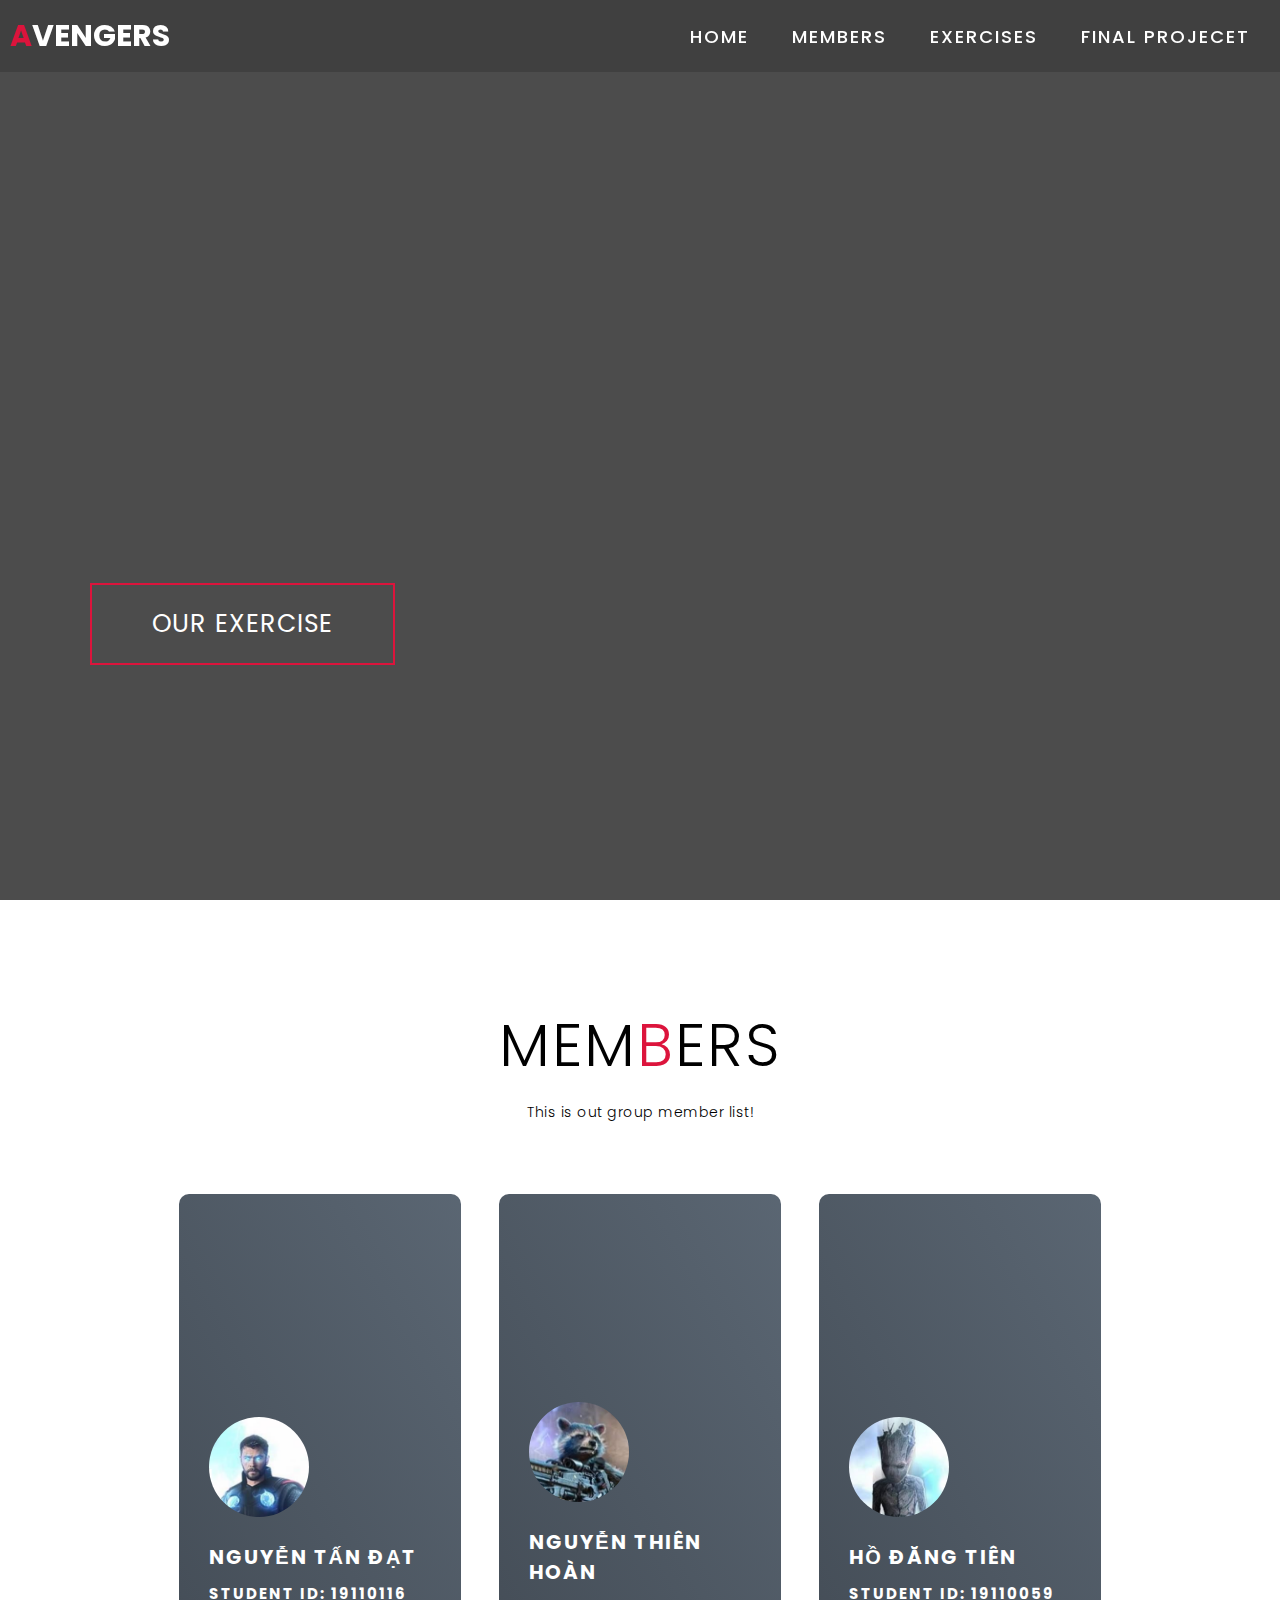
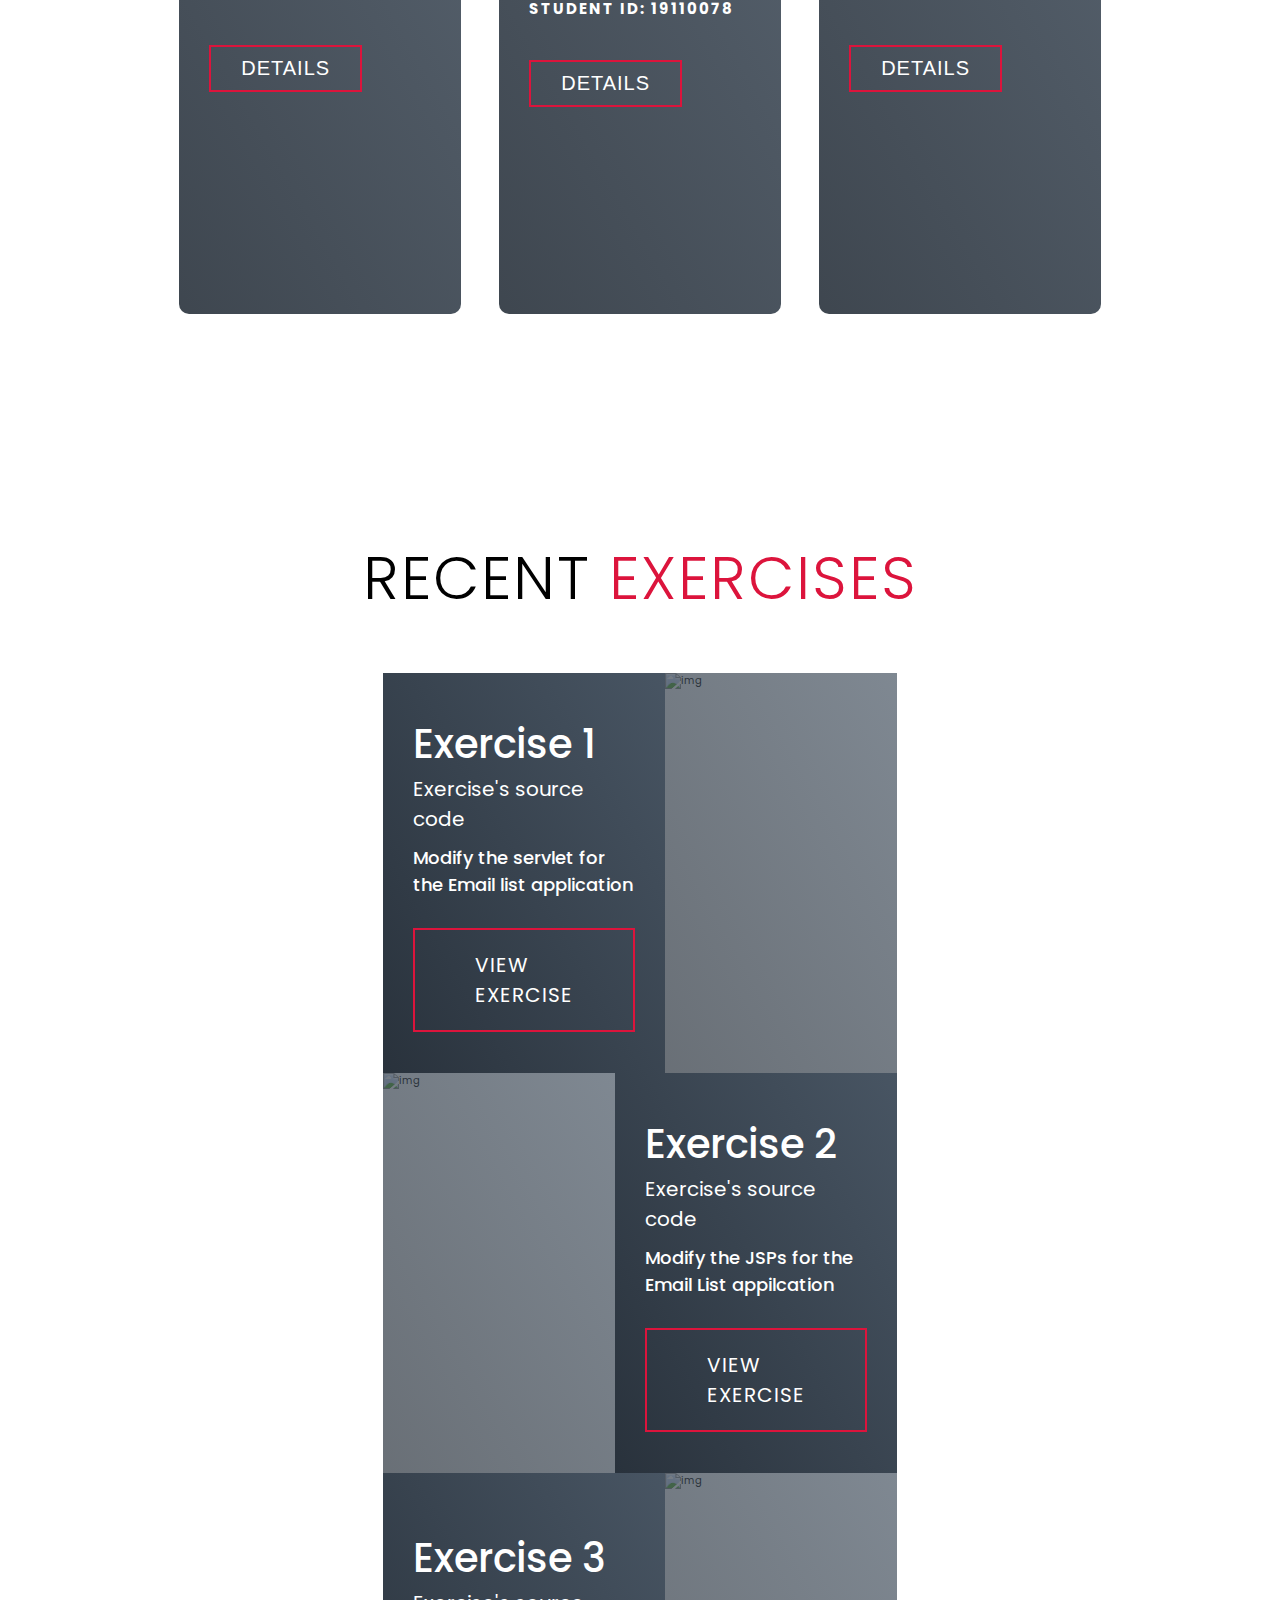
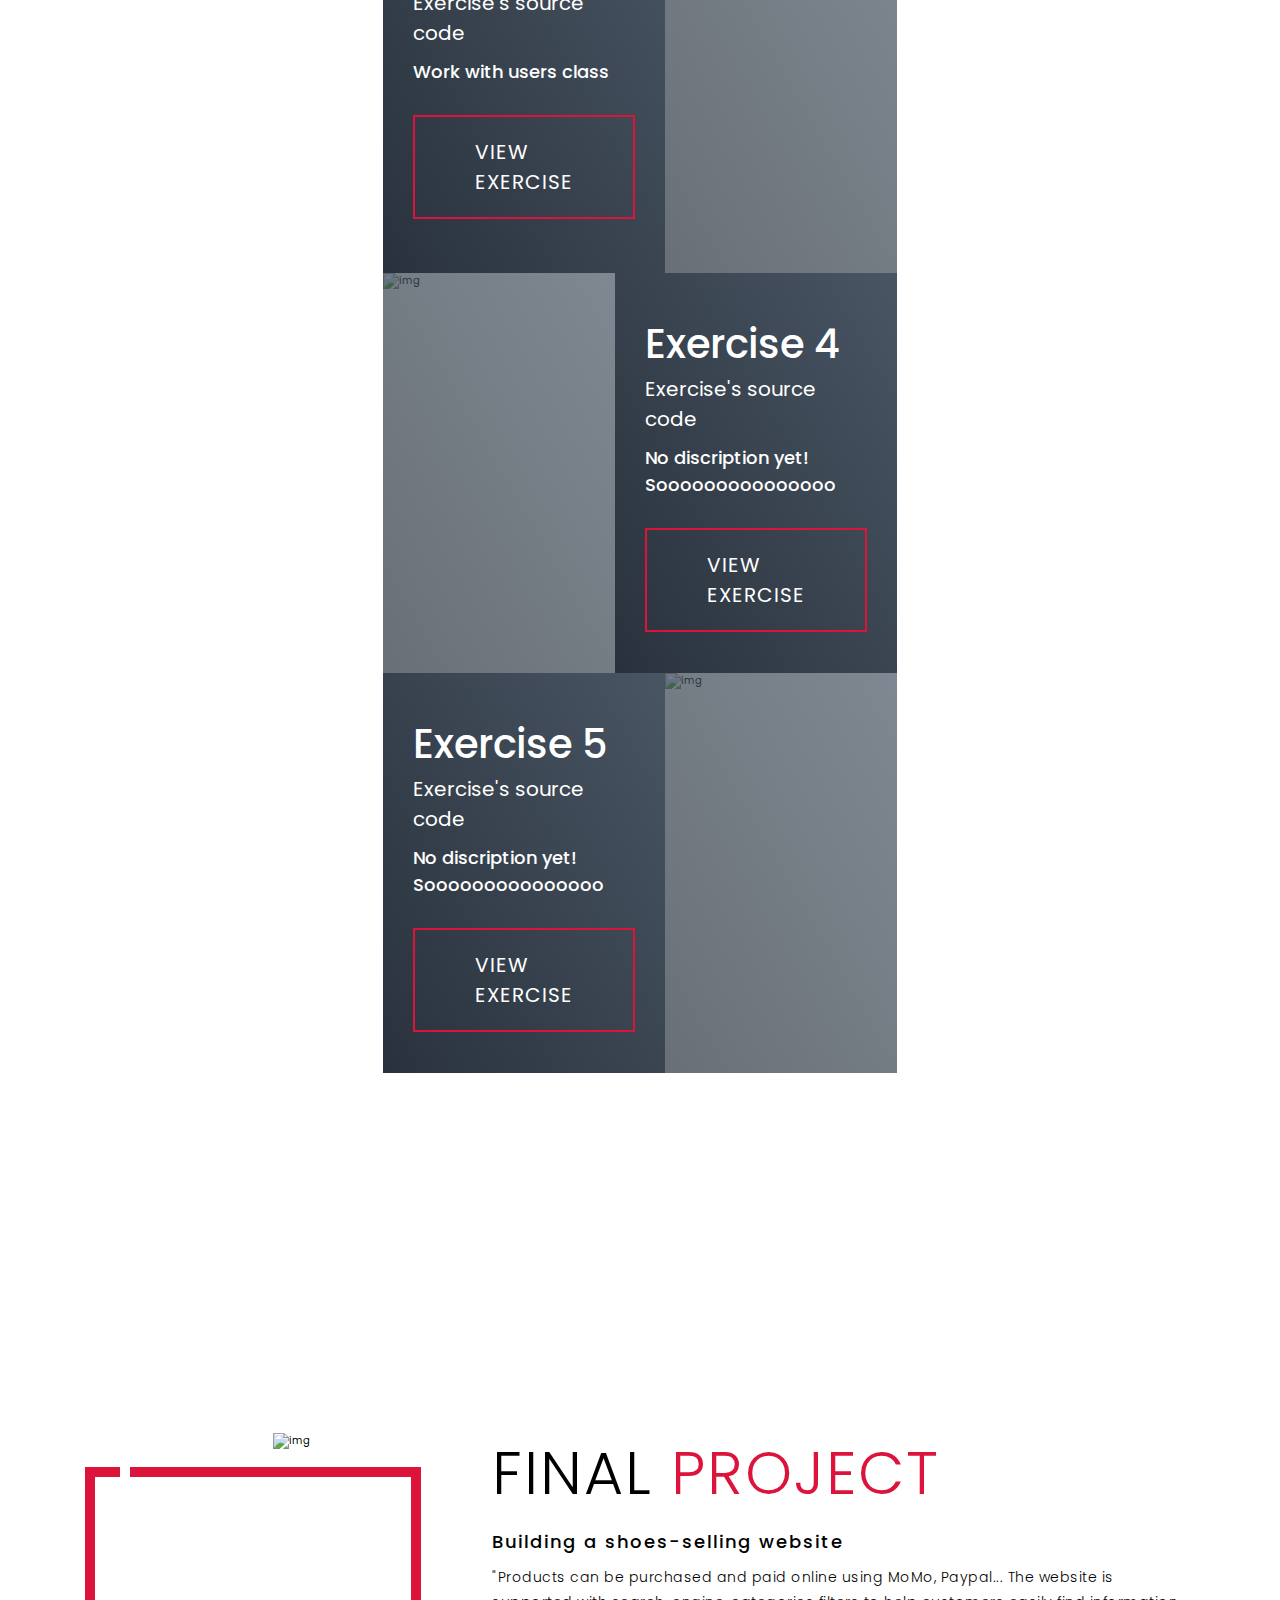
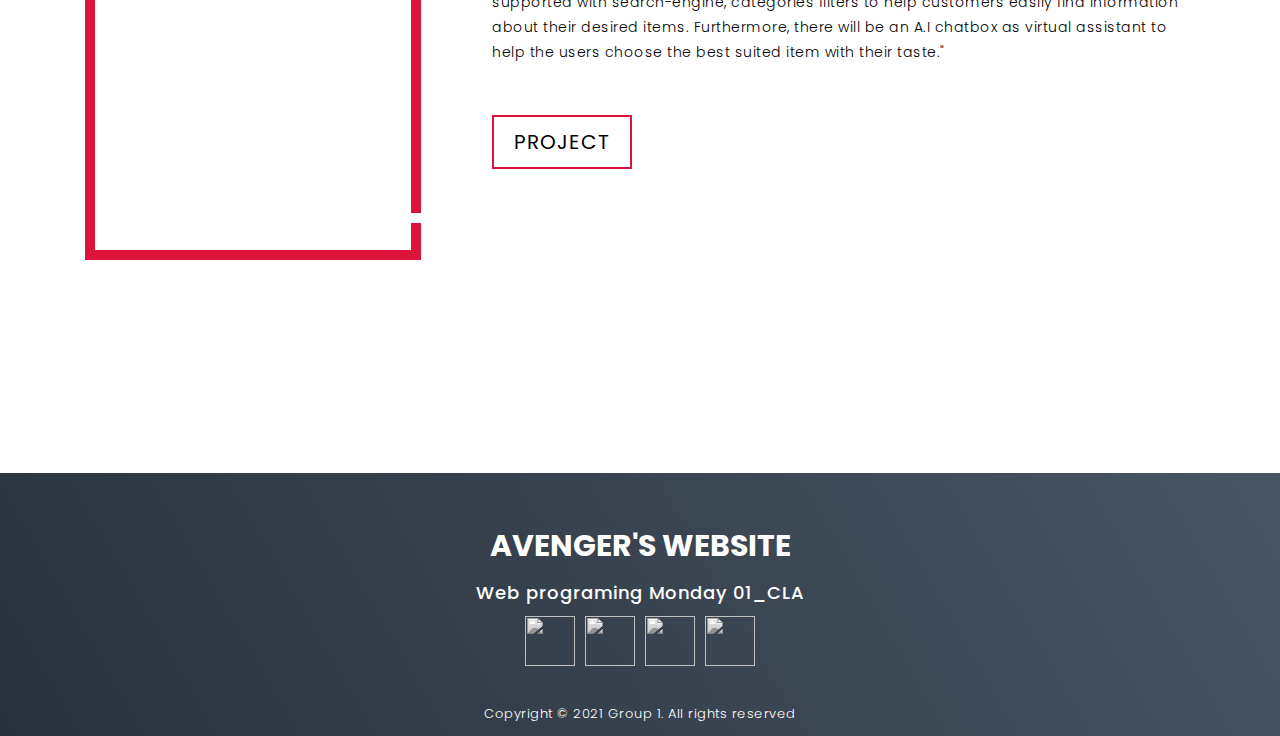
==== commit b72e547a: "dont exercise 1 2 3" ====
--- a/page/index.html
+++ b/page/index.html
@@ -113,7 +113,7 @@
             <p>Lorem, ipsum dolor sit amet consectetur adipisicing elit. Ad, iusto cupiditate voluptatum impedit unde
               rem ipsa distinctio illum quae mollitia ut, accusantium eius odio ducimus illo neque atque libero non sunt
               harum? Ipsum repellat animi, fugit architecto voluptatum odit et!</p>
-            <a href='#' class="cta">View exercise</a>
+            <a href='https://ex1nhom1weeb.herokuapp.com/' class="cta">View exercise</a>
           </div>
           <div class="project-img">
             <img src="https://images.pexels.com/photos/669610/pexels-photo-669610.jpeg?auto=compress&cs=tinysrgb&dpr=2&h=650&w=940" alt="img">
@@ -127,7 +127,7 @@
             <p>Lorem, ipsum dolor sit amet consectetur adipisicing elit. Ad, iusto cupiditate voluptatum impedit unde
               rem ipsa distinctio illum quae mollitia ut, accusantium eius odio ducimus illo neque atque libero non sunt
               harum? Ipsum repellat animi, fugit architecto voluptatum odit et!</p>
-            <a href='#' class="cta">View exercise</a>
+            <a href='https://ex2nhom1weeb.herokuapp.com/' class="cta">View exercise</a>
           </div>
           <div class="project-img">
             <img src="https://images.pexels.com/photos/669610/pexels-photo-669610.jpeg?auto=compress&cs=tinysrgb&dpr=2&h=650&w=940" alt="img">
@@ -137,11 +137,11 @@
           <div class="project-info">
             <h1>Exercise 3</h1>
             <a href="#">Exercise's source code</a>
-            <h2>No discription yet! Sooooooooooooooo</h2>
-            <p>Lorem, ipsum dolor sit amet consectetur adipisicing elit. Ad, iusto cupiditate voluptatum impedit unde
-              rem ipsa distinctio illum quae mollitia ut, accusantium eius odio ducimus illo neque atque libero non sunt
-              harum? Ipsum repellat animi, fugit architecto voluptatum odit et!</p>
-            <a href='../error/index.html' class="cta">View exercise</a>
+            <h2>Work with users class</h2>
+            <p>Lorem, ipsum dolor sit amet consectetur adipisicing elit. Ad, iusto cupiditate voluptatum impedit unde
+              rem ipsa distinctio illum quae mollitia ut, accusantium eius odio ducimus illo neque atque libero non sunt
+              harum? Ipsum repellat animi, fugit architecto voluptatum odit et!</p>
+            <a href='https://ex3nhom1weeb.herokuapp.com/' class="cta">View exercise</a>
           </div>
           <div class="project-img">
             <img src="https://images.pexels.com/photos/669610/pexels-photo-669610.jpeg?auto=compress&cs=tinysrgb&dpr=2&h=650&w=940" alt="img">
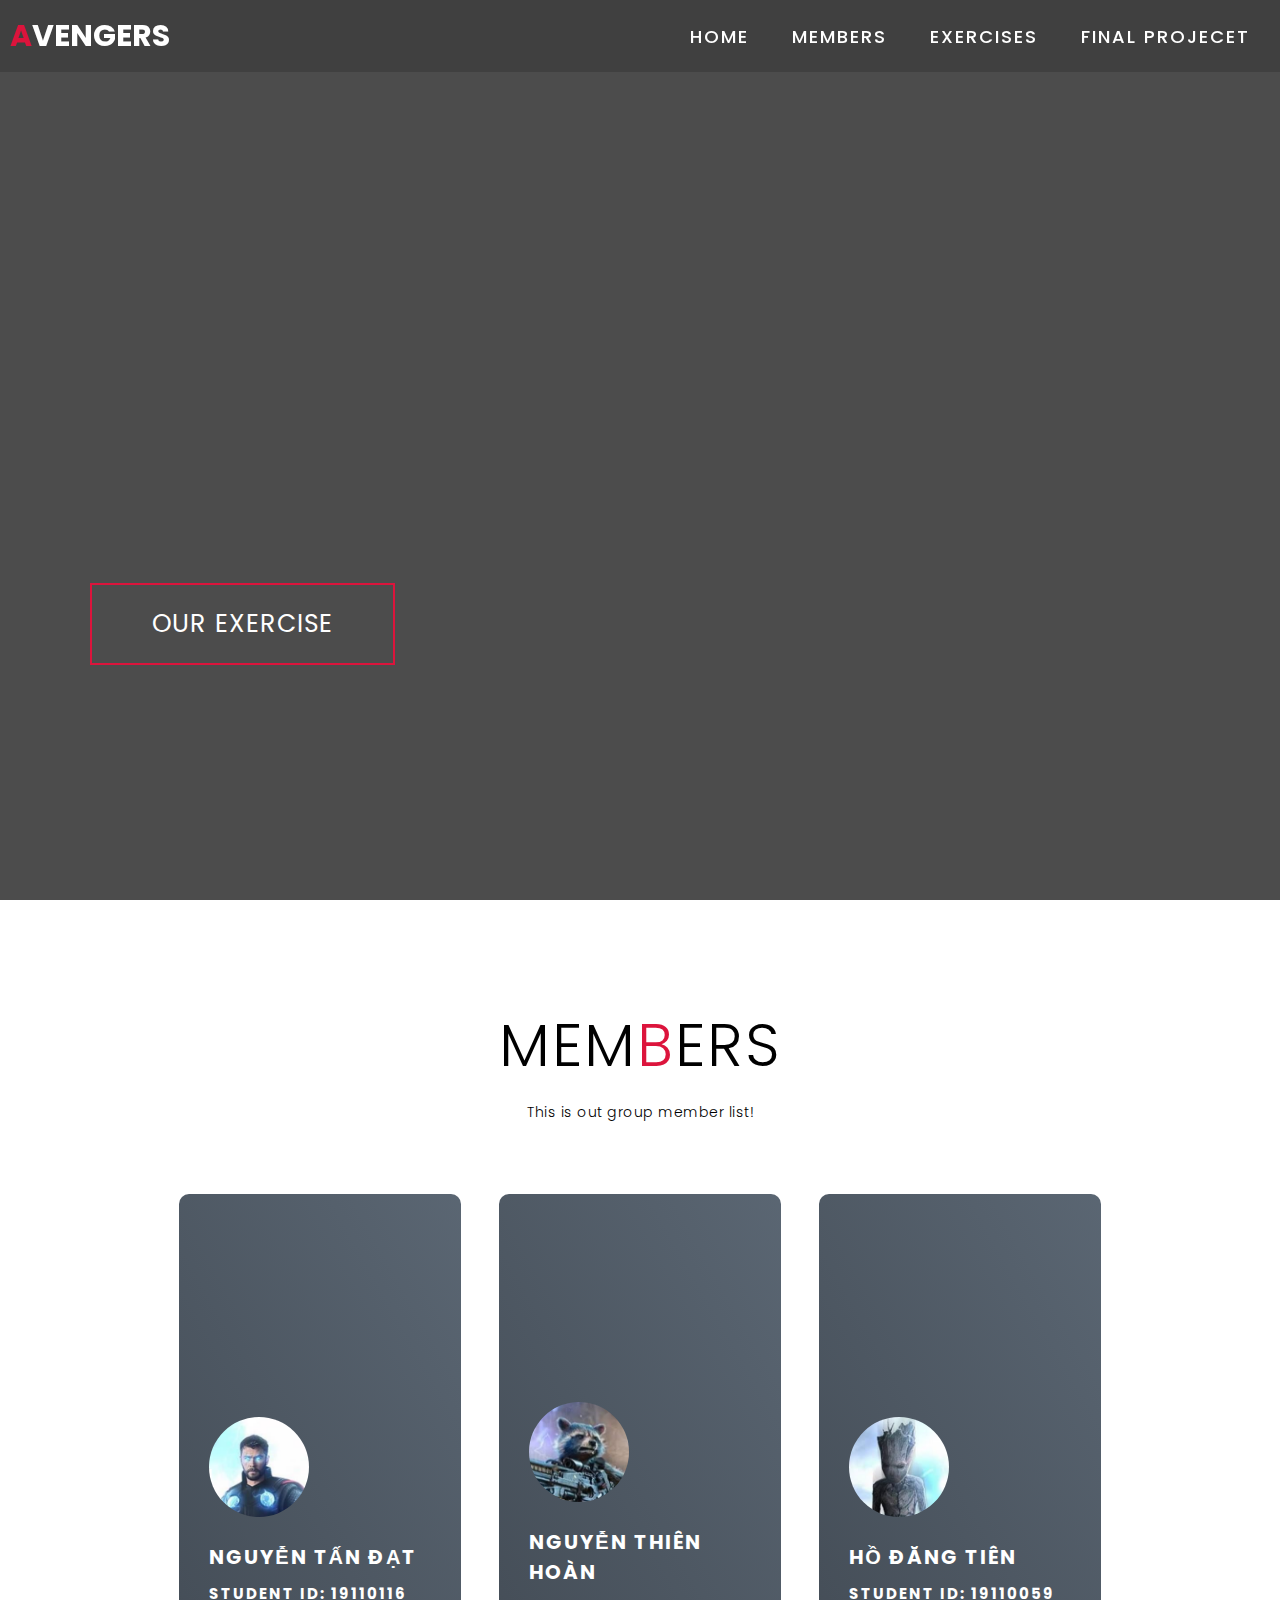
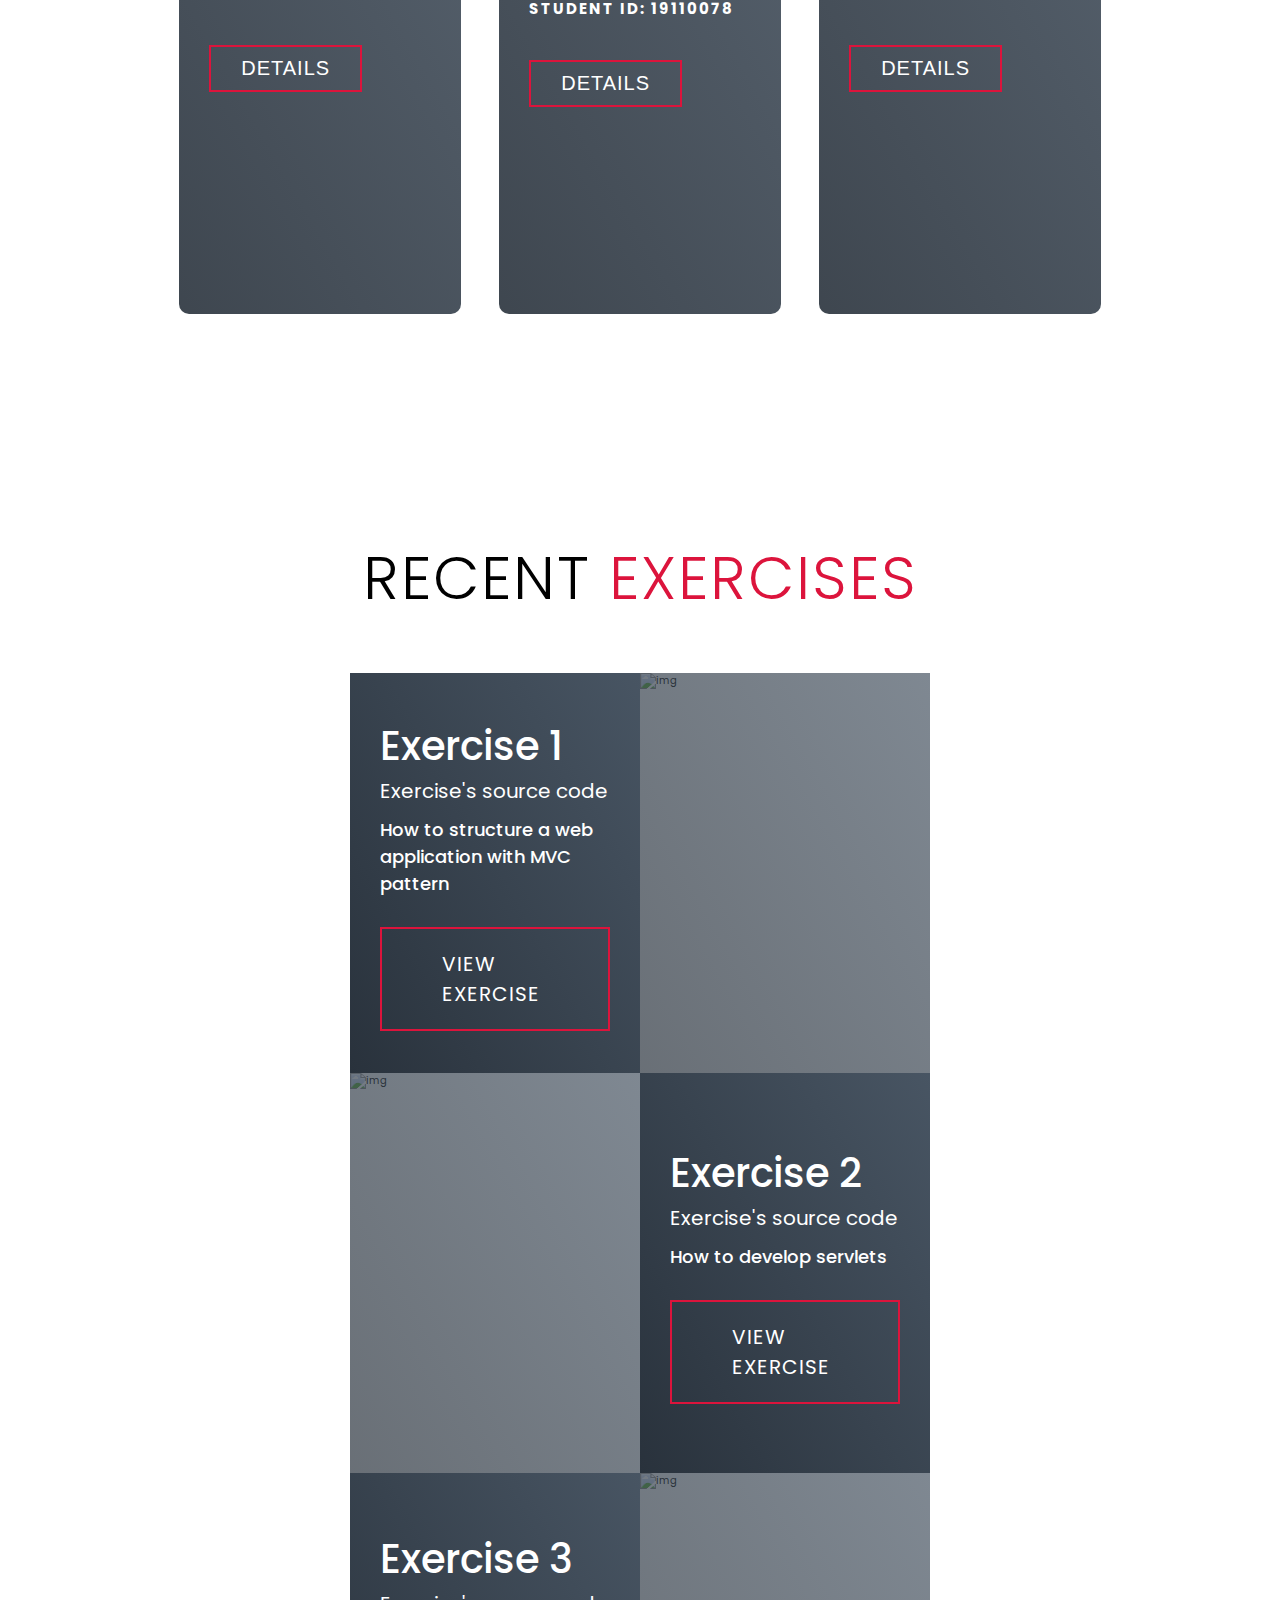
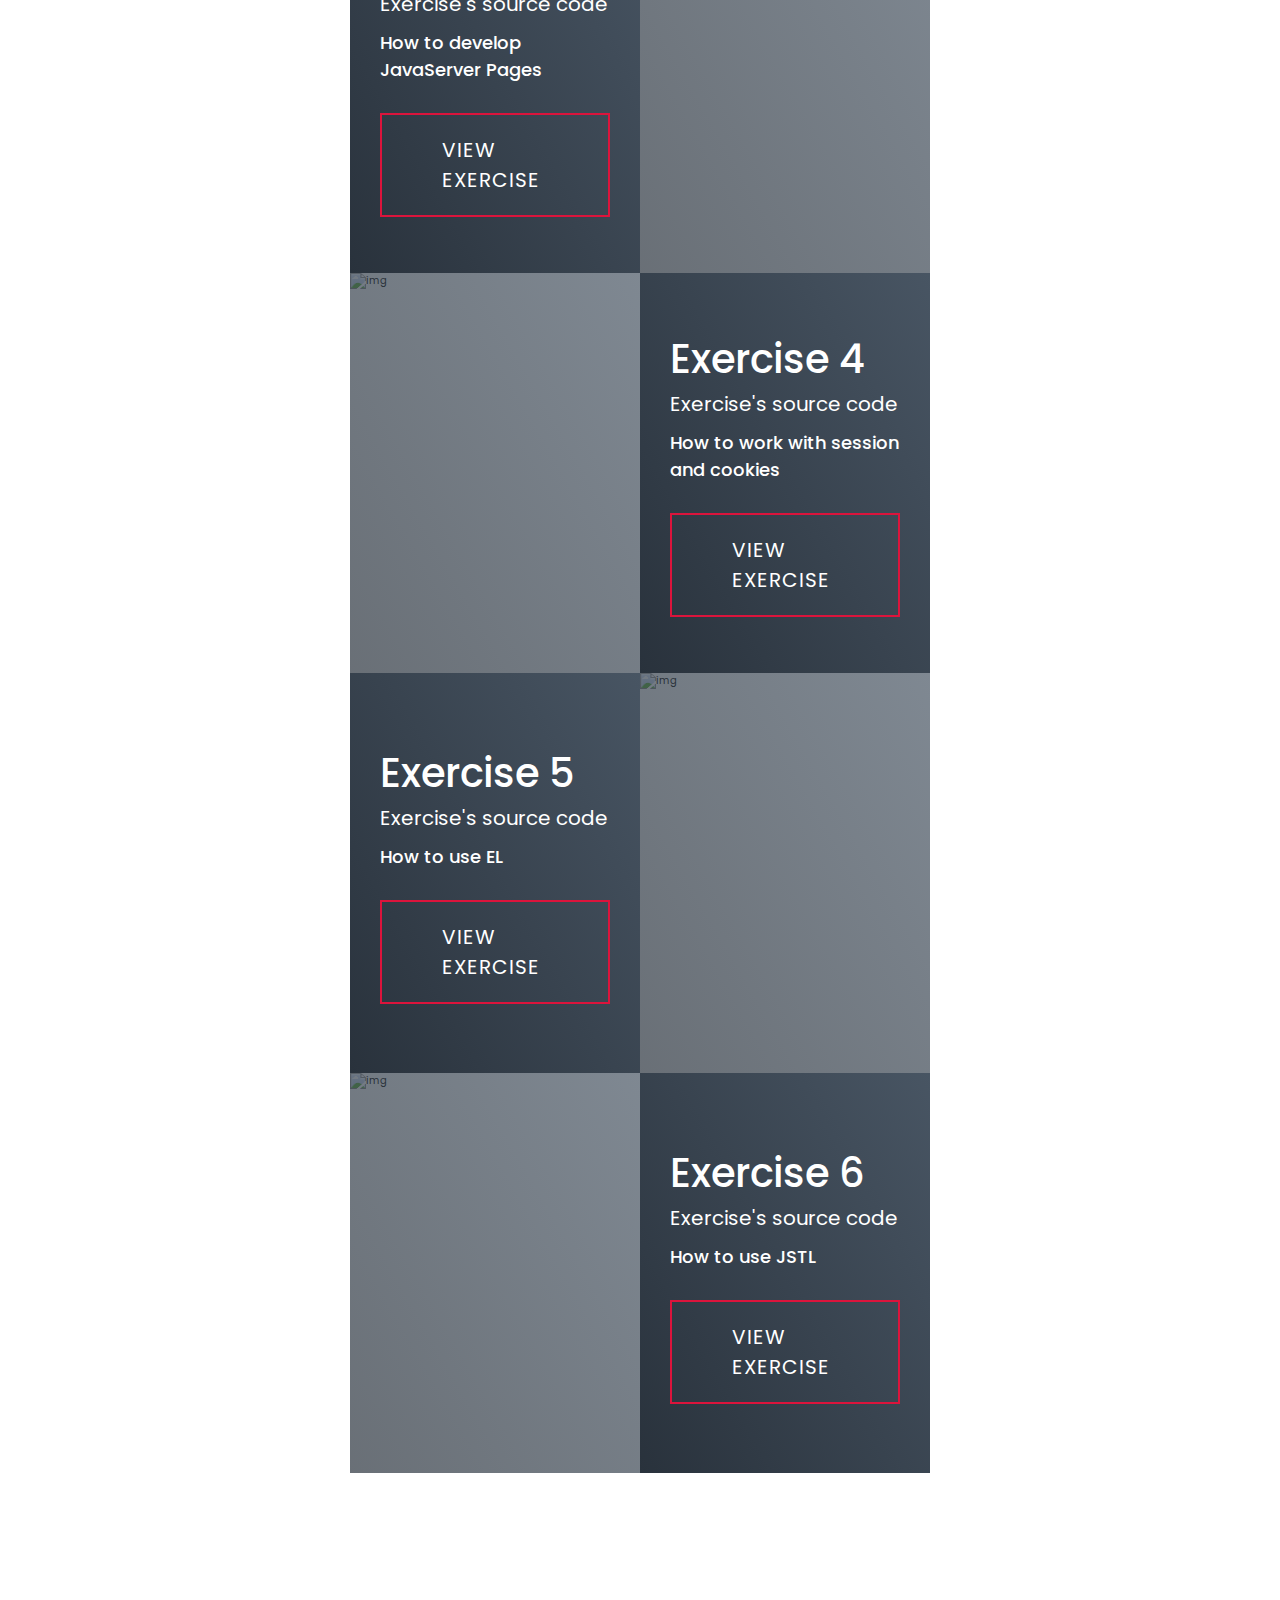
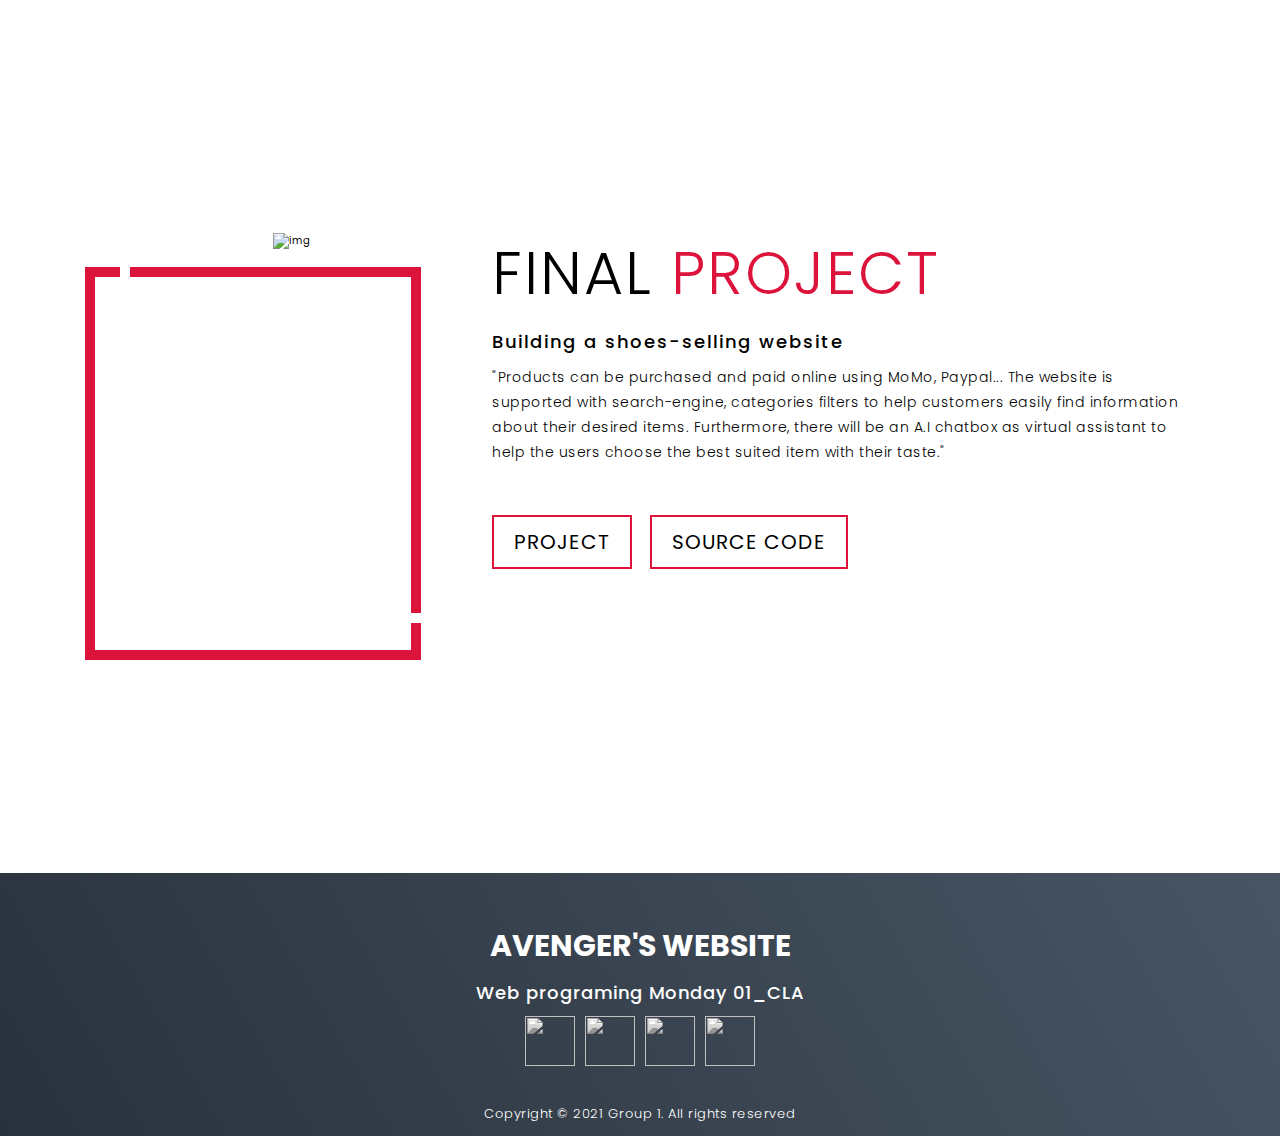
==== commit f164051c: "add final project" ====
--- a/page/index.html
+++ b/page/index.html
@@ -108,12 +108,12 @@
         <div class="project-item">
           <div class="project-info">
             <h1>Exercise 1</h1>
-            <a href="#">Exercise's source code</a>
-            <h2>Modify the servlet for the Email list application</h2>
-            <p>Lorem, ipsum dolor sit amet consectetur adipisicing elit. Ad, iusto cupiditate voluptatum impedit unde
-              rem ipsa distinctio illum quae mollitia ut, accusantium eius odio ducimus illo neque atque libero non sunt
-              harum? Ipsum repellat animi, fugit architecto voluptatum odit et!</p>
-            <a href='https://ex1nhom1weeb.herokuapp.com/' class="cta">View exercise</a>
+            <a href="https://github.com/NguyenTanDatDF/Ex1_Servlet_Web.git" target="_blank">Exercise's source code</a>
+            <h2>How to structure a web application with MVC pattern </h2>
+            <p>Lorem, ipsum dolor sit amet consectetur adipisicing elit. Ad, iusto cupiditate voluptatum impedit unde
+              rem ipsa distinctio illum quae mollitia ut, accusantium eius odio ducimus illo neque atque libero non sunt
+              harum? Ipsum repellat animi, fugit architecto voluptatum odit et!</p>
+            <a href='https://ex1nhom1weeb.herokuapp.com/' target="_blank" class="cta">View exercise</a>
           </div>
           <div class="project-img">
             <img src="https://images.pexels.com/photos/669610/pexels-photo-669610.jpeg?auto=compress&cs=tinysrgb&dpr=2&h=650&w=940" alt="img">
@@ -122,12 +122,12 @@
         <div class="project-item">
           <div class="project-info">
             <h1>Exercise 2</h1>
-            <a href="#">Exercise's source code</a>
-            <h2>Modify the JSPs for the Email List appilcation</h2>
-            <p>Lorem, ipsum dolor sit amet consectetur adipisicing elit. Ad, iusto cupiditate voluptatum impedit unde
-              rem ipsa distinctio illum quae mollitia ut, accusantium eius odio ducimus illo neque atque libero non sunt
-              harum? Ipsum repellat animi, fugit architecto voluptatum odit et!</p>
-            <a href='https://ex2nhom1weeb.herokuapp.com/' class="cta">View exercise</a>
+            <a href="https://github.com/NguyenTanDatDF/Ex2_Servlet_Web.git" target="_blank">Exercise's source code</a>
+            <h2>How to develop servlets</h2>
+            <p>Lorem, ipsum dolor sit amet consectetur adipisicing elit. Ad, iusto cupiditate voluptatum impedit unde
+              rem ipsa distinctio illum quae mollitia ut, accusantium eius odio ducimus illo neque atque libero non sunt
+              harum? Ipsum repellat animi, fugit architecto voluptatum odit et!</p>
+            <a href='https://ex2nhom1weeb.herokuapp.com/' target="_blank" class="cta">View exercise</a>
           </div>
           <div class="project-img">
             <img src="https://images.pexels.com/photos/669610/pexels-photo-669610.jpeg?auto=compress&cs=tinysrgb&dpr=2&h=650&w=940" alt="img">
@@ -136,12 +136,12 @@
         <div class="project-item">
           <div class="project-info">
             <h1>Exercise 3</h1>
-            <a href="#">Exercise's source code</a>
-            <h2>Work with users class</h2>
-            <p>Lorem, ipsum dolor sit amet consectetur adipisicing elit. Ad, iusto cupiditate voluptatum impedit unde
-              rem ipsa distinctio illum quae mollitia ut, accusantium eius odio ducimus illo neque atque libero non sunt
-              harum? Ipsum repellat animi, fugit architecto voluptatum odit et!</p>
-            <a href='https://ex3nhom1weeb.herokuapp.com/' class="cta">View exercise</a>
+            <a href="https://github.com/NguyenTanDatDF/Ex3_Servlet_Web.git" target="_blank">Exercise's source code</a>
+            <h2>How to develop JavaServer Pages</h2>
+            <p>Lorem, ipsum dolor sit amet consectetur adipisicing elit. Ad, iusto cupiditate voluptatum impedit unde
+              rem ipsa distinctio illum quae mollitia ut, accusantium eius odio ducimus illo neque atque libero non sunt
+              harum? Ipsum repellat animi, fugit architecto voluptatum odit et!</p>
+            <a href='https://ex3nhom1weeb.herokuapp.com/' target="_blank" class="cta">View exercise</a>
           </div>
           <div class="project-img">
             <img src="https://images.pexels.com/photos/669610/pexels-photo-669610.jpeg?auto=compress&cs=tinysrgb&dpr=2&h=650&w=940" alt="img">
@@ -150,12 +150,12 @@
         <div class="project-item">
           <div class="project-info">
             <h1>Exercise 4</h1>
-            <a href="#">Exercise's source code</a>
-            <h2>No discription yet! Sooooooooooooooo</h2>
-            <p>Lorem, ipsum dolor sit amet consectetur adipisicing elit. Ad, iusto cupiditate voluptatum impedit unde
-              rem ipsa distinctio illum quae mollitia ut, accusantium eius odio ducimus illo neque atque libero non sunt
-              harum? Ipsum repellat animi, fugit architecto voluptatum odit et!</p>
-            <a href='../error/index.html' class="cta">View exercise</a>
+            <a href="https://github.com/NguyenTanDatDF/Ex4_Servlet_Web.git" target="_blank">Exercise's source code</a>
+            <h2>How to work with session and cookies</h2>
+            <p>Lorem, ipsum dolor sit amet consectetur adipisicing elit. Ad, iusto cupiditate voluptatum impedit unde
+              rem ipsa distinctio illum quae mollitia ut, accusantium eius odio ducimus illo neque atque libero non sunt
+              harum? Ipsum repellat animi, fugit architecto voluptatum odit et!</p>
+            <a href='https://ex4nhom1weeb.herokuapp.com/' target="_blank" class="cta">View exercise</a>
           </div>
           <div class="project-img">
             <img src="https://images.pexels.com/photos/669610/pexels-photo-669610.jpeg?auto=compress&cs=tinysrgb&dpr=2&h=650&w=940" alt="img">
@@ -164,12 +164,26 @@
         <div class="project-item">
           <div class="project-info">
             <h1>Exercise 5</h1>
-            <a href="#">Exercise's source code</a>
-            <h2>No discription yet! Sooooooooooooooo</h2>
-            <p>Lorem, ipsum dolor sit amet consectetur adipisicing elit. Ad, iusto cupiditate voluptatum impedit unde
-              rem ipsa distinctio illum quae mollitia ut, accusantium eius odio ducimus illo neque atque libero non sunt
-              harum? Ipsum repellat animi, fugit architecto voluptatum odit et!</p>
-            <a href='../error/index.html' class="cta">View exercise</a>
+            <a href="https://github.com/NguyenTanDatDF/Ex5_Servlet_Web.git" target="_blank">Exercise's source code</a>
+            <h2>How to use EL</h2>
+            <p>Lorem, ipsum dolor sit amet consectetur adipisicing elit. Ad, iusto cupiditate voluptatum impedit unde
+              rem ipsa distinctio illum quae mollitia ut, accusantium eius odio ducimus illo neque atque libero non sunt
+              harum? Ipsum repellat animi, fugit architecto voluptatum odit et!</p>
+            <a href='https://ex5nhom1weeb.herokuapp.com/' target="_blank" class="cta">View exercise</a>
+          </div>
+          <div class="project-img">
+            <img src="https://images.pexels.com/photos/669610/pexels-photo-669610.jpeg?auto=compress&cs=tinysrgb&dpr=2&h=650&w=940" alt="img">
+          </div>
+        </div>
+        <div class="project-item">
+          <div class="project-info">
+            <h1>Exercise 6</h1>
+            <a href="https://github.com/NguyenTanDatDF/Ex6_Servlet_Web.git" target="_blank">Exercise's source code</a>
+            <h2>How to use JSTL</h2>
+            <p>Lorem, ipsum dolor sit amet consectetur adipisicing elit. Ad, iusto cupiditate voluptatum impedit unde
+              rem ipsa distinctio illum quae mollitia ut, accusantium eius odio ducimus illo neque atque libero non sunt
+              harum? Ipsum repellat animi, fugit architecto voluptatum odit et!</p>
+            <a href='https://ex6nhom1weeb.herokuapp.com/' target="_blank" class="cta">View exercise</a>
           </div>
           <div class="project-img">
             <img src="https://images.pexels.com/photos/669610/pexels-photo-669610.jpeg?auto=compress&cs=tinysrgb&dpr=2&h=650&w=940" alt="img">
@@ -195,7 +209,8 @@
             The website is supported with search-engine, categories filters to help customers easily find information about their desired items. 
             Furthermore, there will be an A.I chatbox as virtual assistant to help the users choose the best suited item with their taste."
         </p>
-        <a href="../error/index.html" class="cta" disabled>Project</a>
+        <a href="https://noriva.herokuapp.com/Pages/Buyer/Homepage/index.html" target="_blank" class="cta" disabled>Project</a>
+        <a href="https://github.com/ThienHoanNeee/Front-end-Ecommerce.git" target="_blank" style="margin-left: 15px;" class="cta" disabled>Source Code</a>
       </div>
     </div>
   </section>
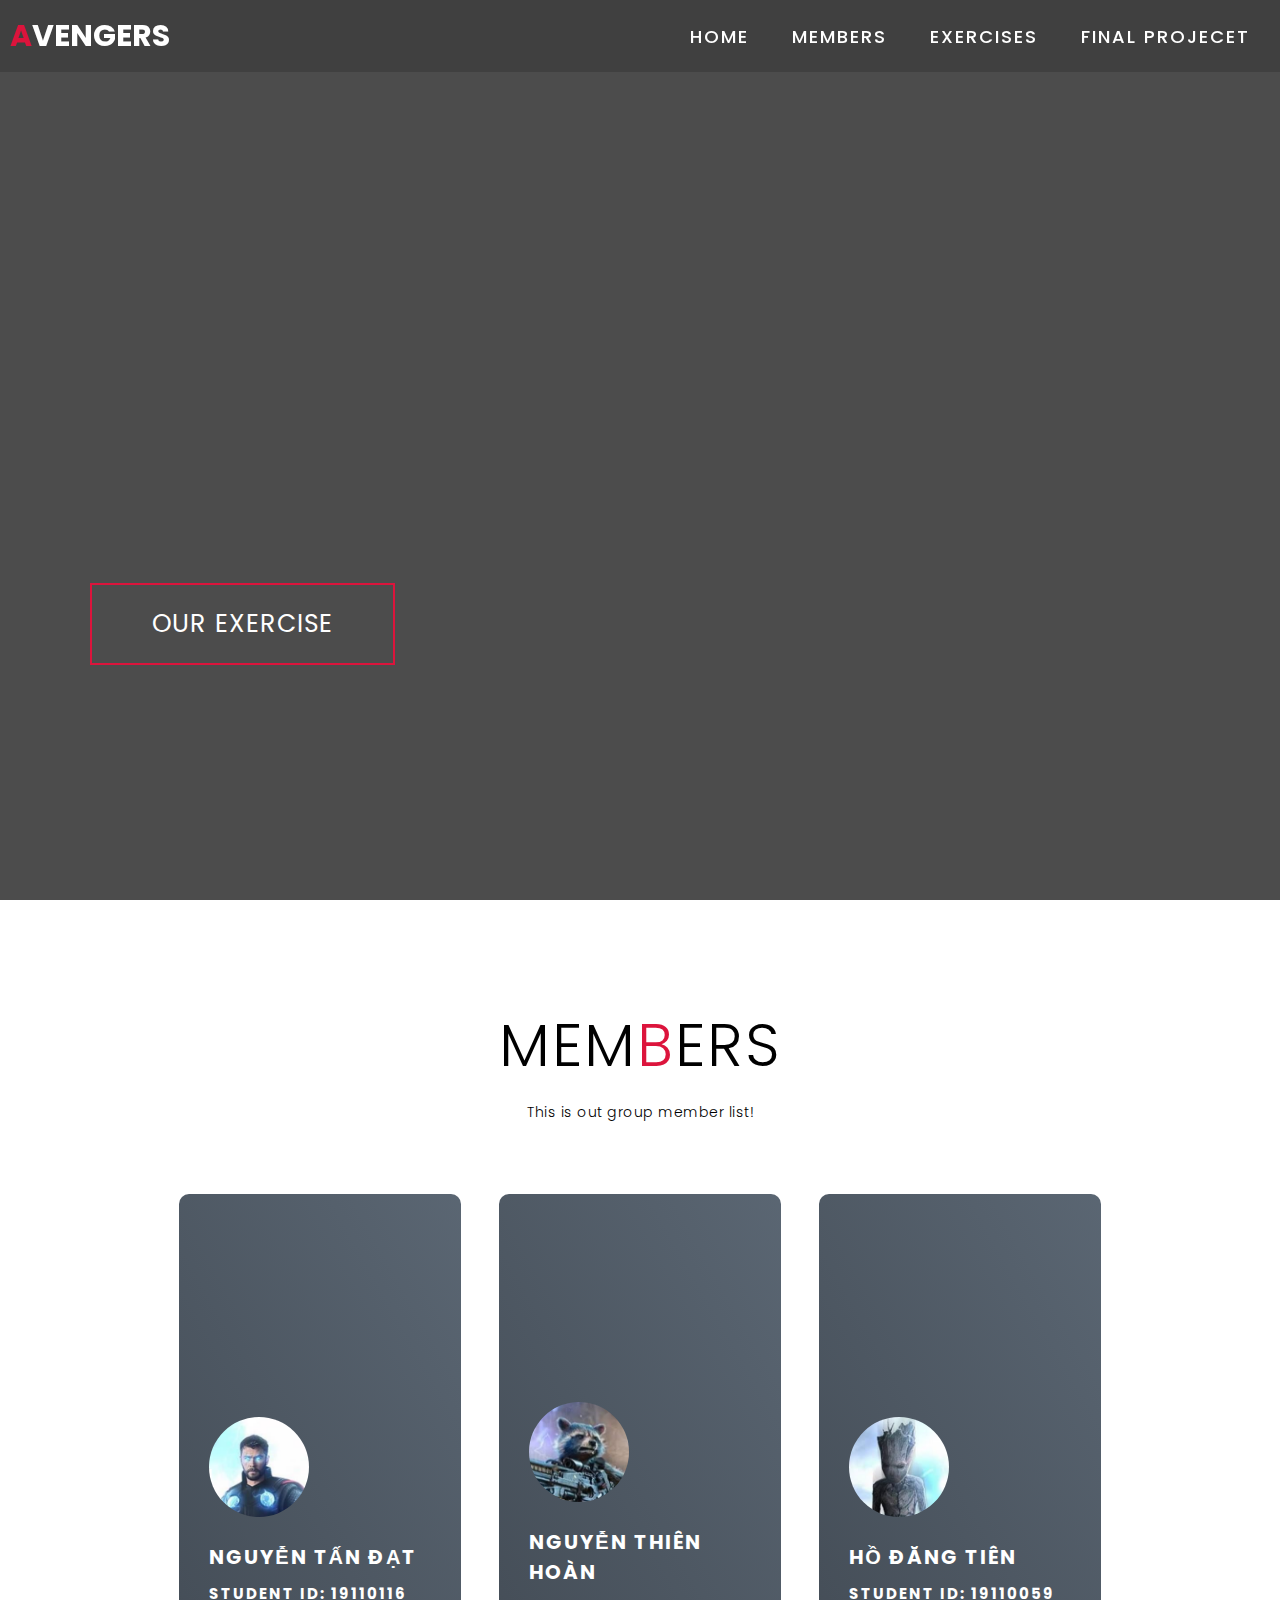
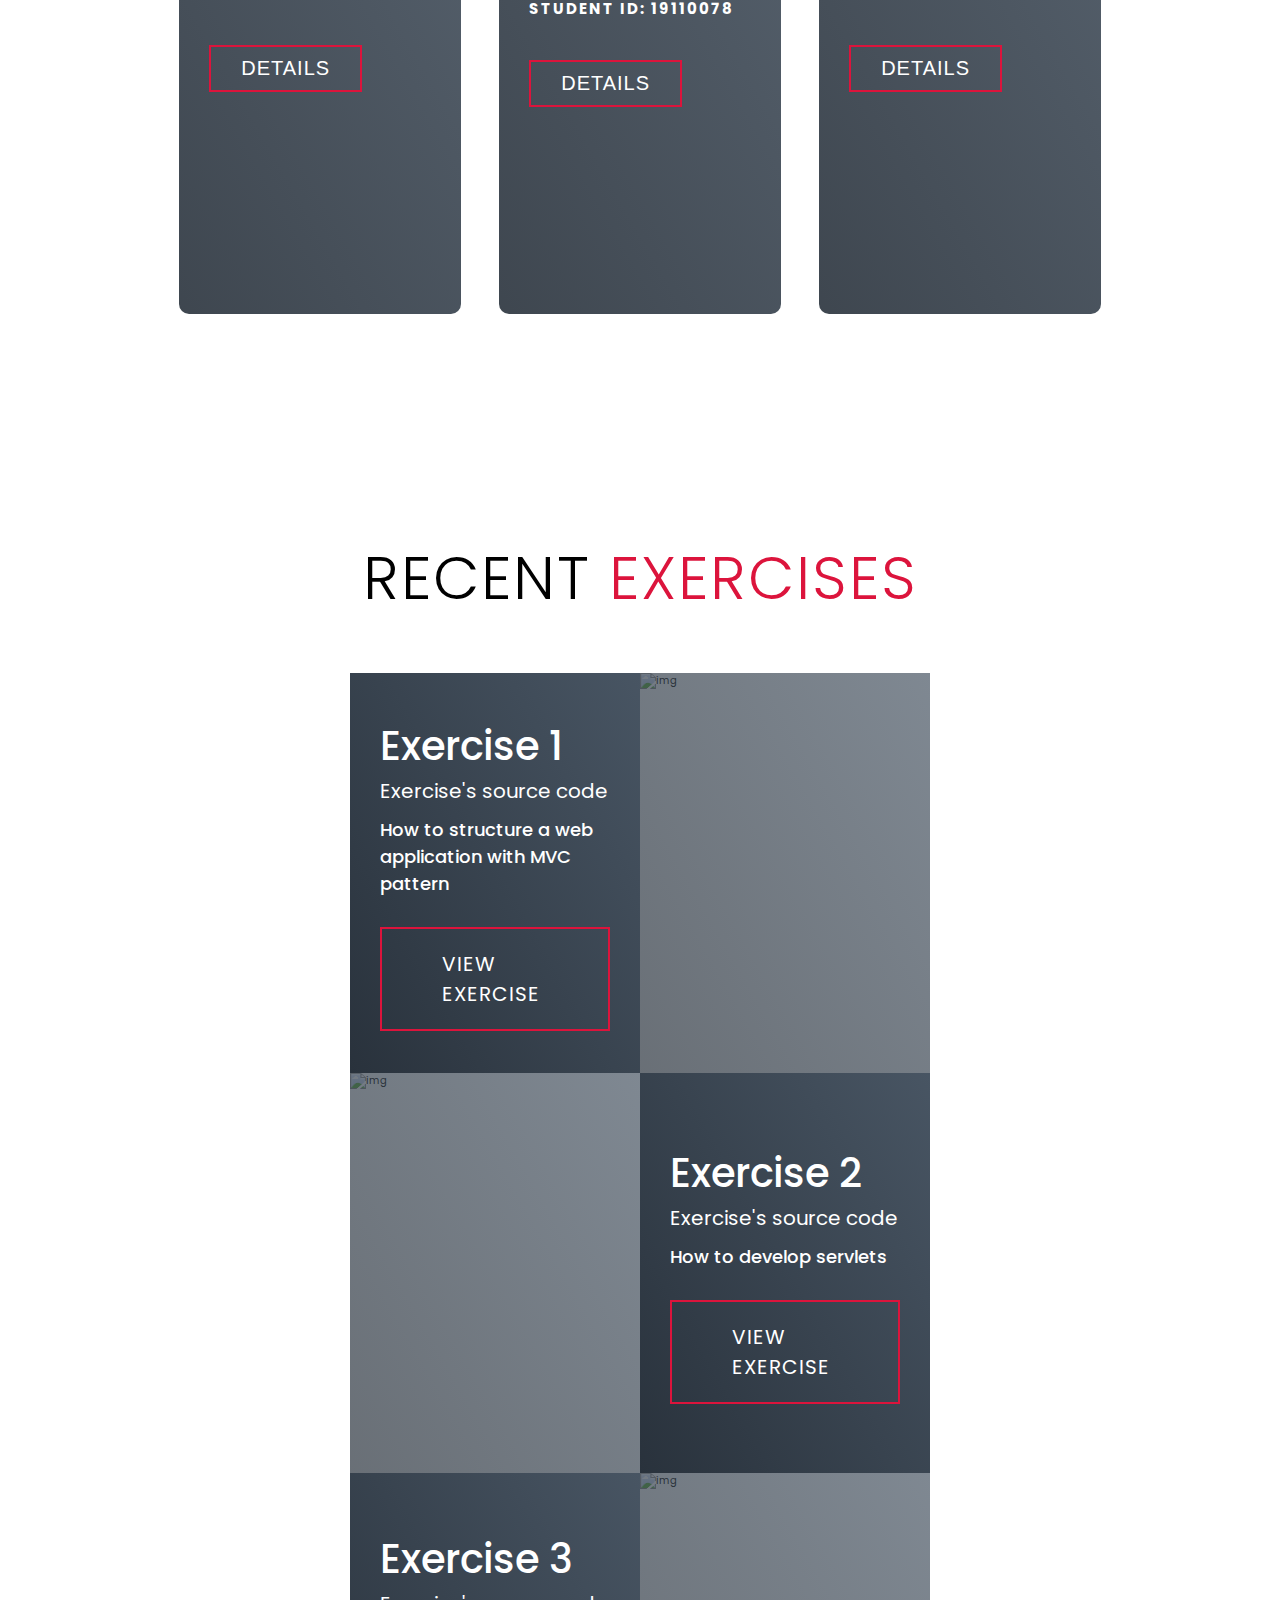
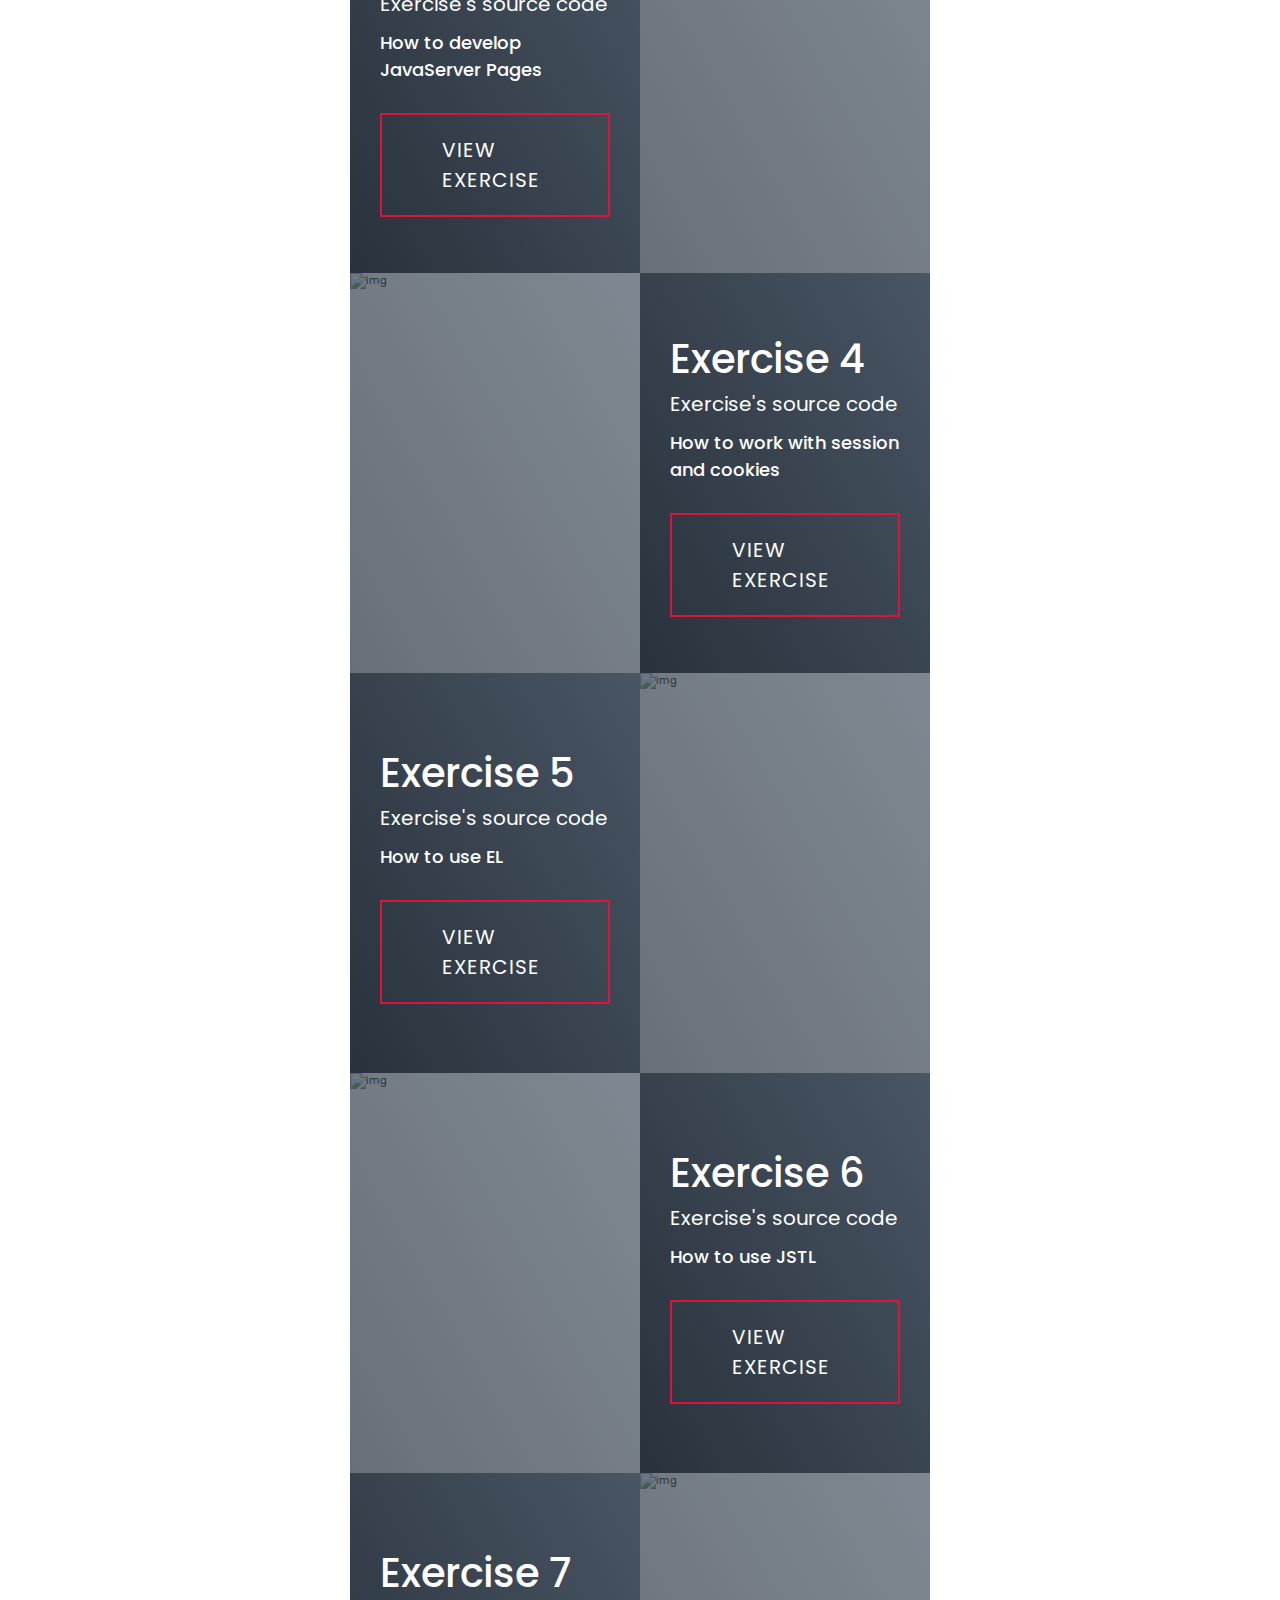
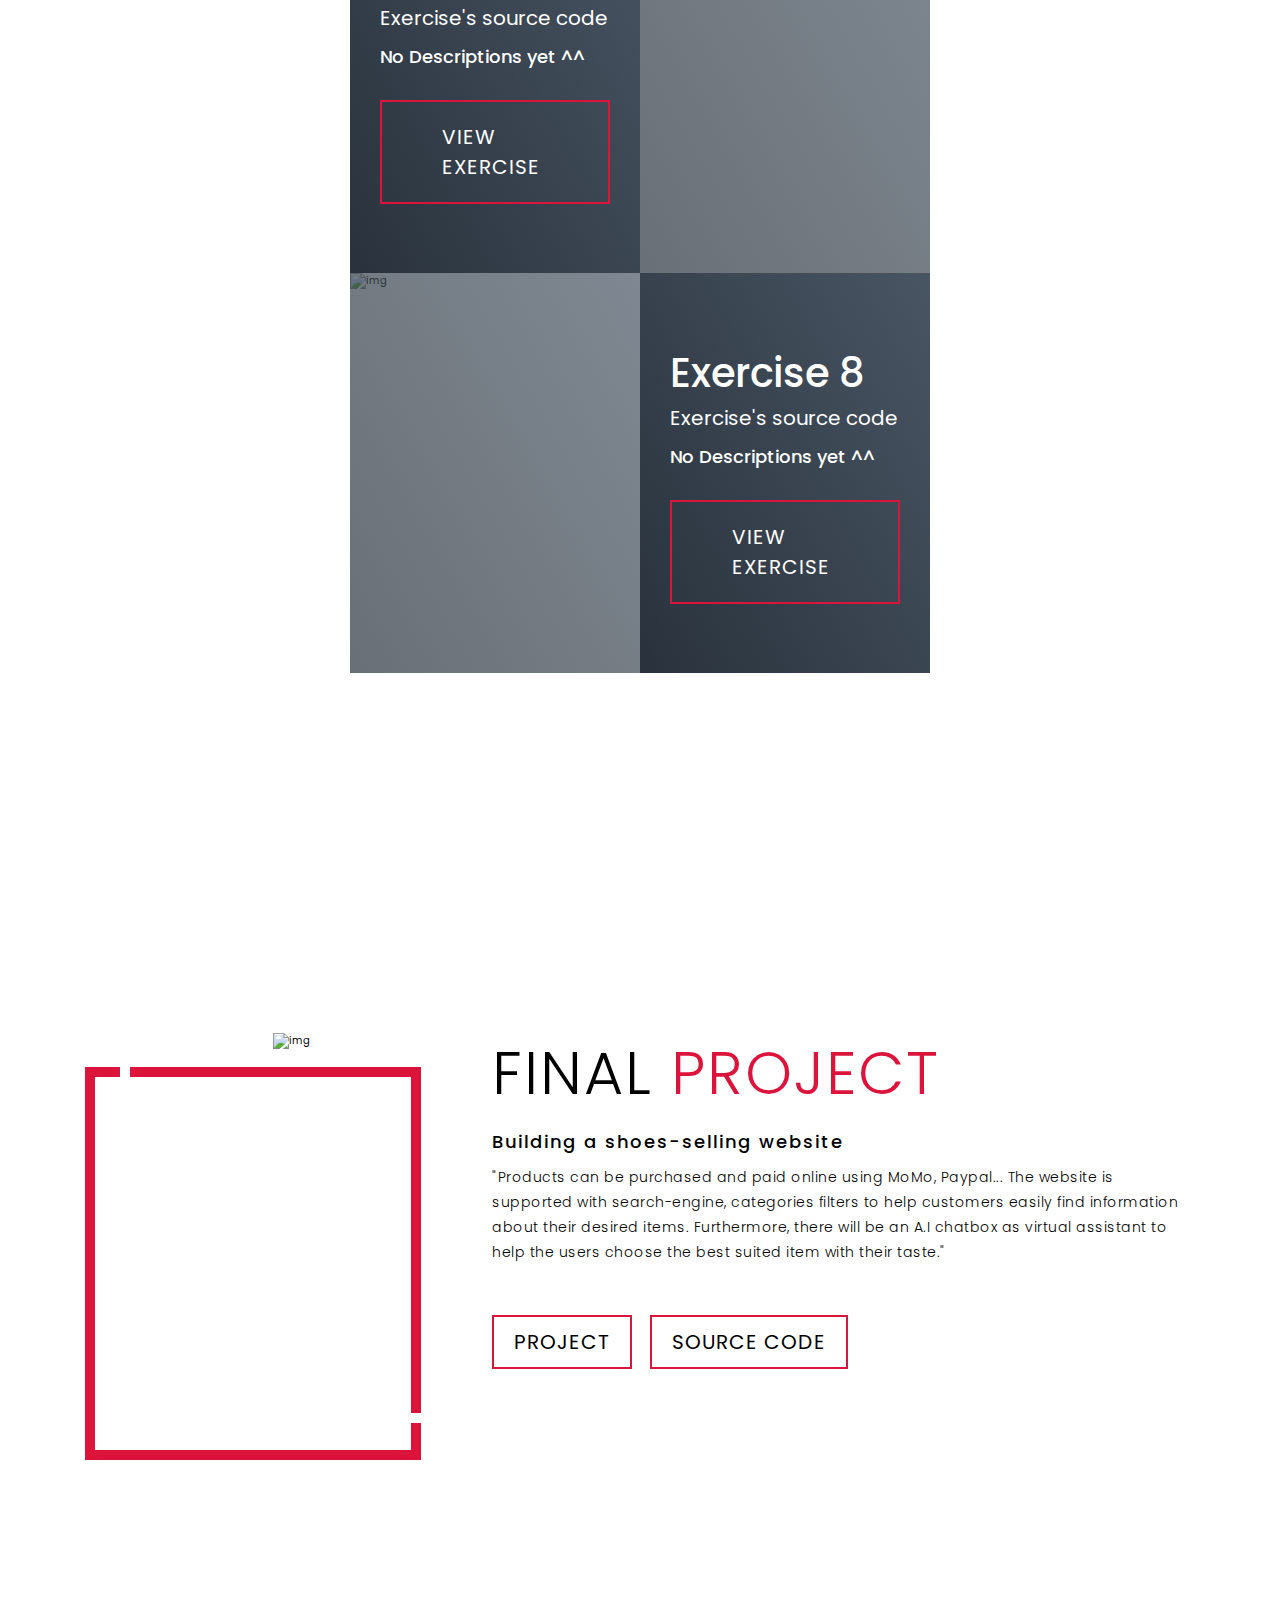
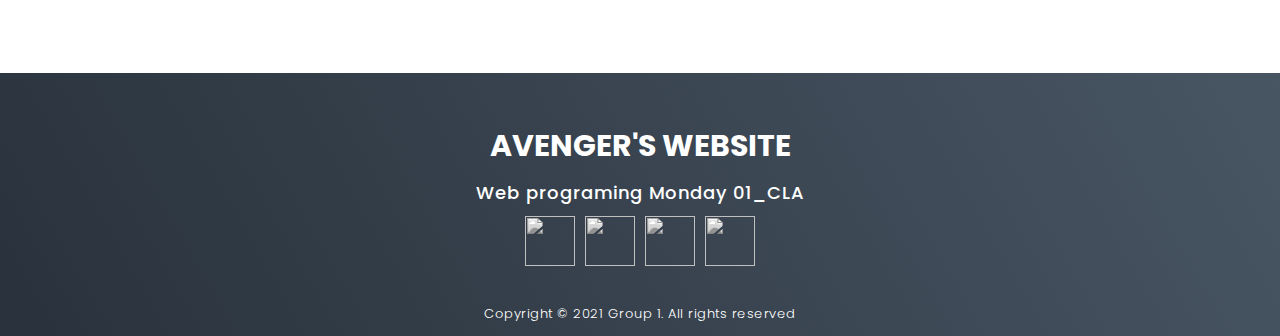
==== commit 504d494a: "delete 1" ====
--- a/page/index.html
+++ b/page/index.html
@@ -189,6 +189,34 @@
             <img src="https://images.pexels.com/photos/669610/pexels-photo-669610.jpeg?auto=compress&cs=tinysrgb&dpr=2&h=650&w=940" alt="img">
           </div>
         </div>
+        <div class="project-item">
+          <div class="project-info">
+            <h1>Exercise 7</h1>
+            <a href="../error/index.html">Exercise's source code</a>
+            <h2>No Descriptions yet ^^</h2>
+            <p>Lorem, ipsum dolor sit amet consectetur adipisicing elit. Ad, iusto cupiditate voluptatum impedit unde
+              rem ipsa distinctio illum quae mollitia ut, accusantium eius odio ducimus illo neque atque libero non sunt
+              harum? Ipsum repellat animi, fugit architecto voluptatum odit et!</p>
+            <a href="../error/index.html" class="cta">View exercise</a>
+          </div>
+          <div class="project-img">
+            <img src="https://images.pexels.com/photos/669610/pexels-photo-669610.jpeg?auto=compress&cs=tinysrgb&dpr=2&h=650&w=940" alt="img">
+          </div>
+        </div>
+        <div class="project-item">
+          <div class="project-info">
+            <h1>Exercise 8</h1>
+            <a href="../error/index.html">Exercise's source code</a>
+            <h2>No Descriptions yet ^^</h2>
+            <p>Lorem, ipsum dolor sit amet consectetur adipisicing elit. Ad, iusto cupiditate voluptatum impedit unde
+              rem ipsa distinctio illum quae mollitia ut, accusantium eius odio ducimus illo neque atque libero non sunt
+              harum? Ipsum repellat animi, fugit architecto voluptatum odit et!</p>
+            <a href="../error/index.html" class="cta">View exercise</a>
+          </div>
+          <div class="project-img">
+            <img src="https://images.pexels.com/photos/669610/pexels-photo-669610.jpeg?auto=compress&cs=tinysrgb&dpr=2&h=650&w=940" alt="img">
+          </div>
+        </div>
       </div>
     </div>
   </section>
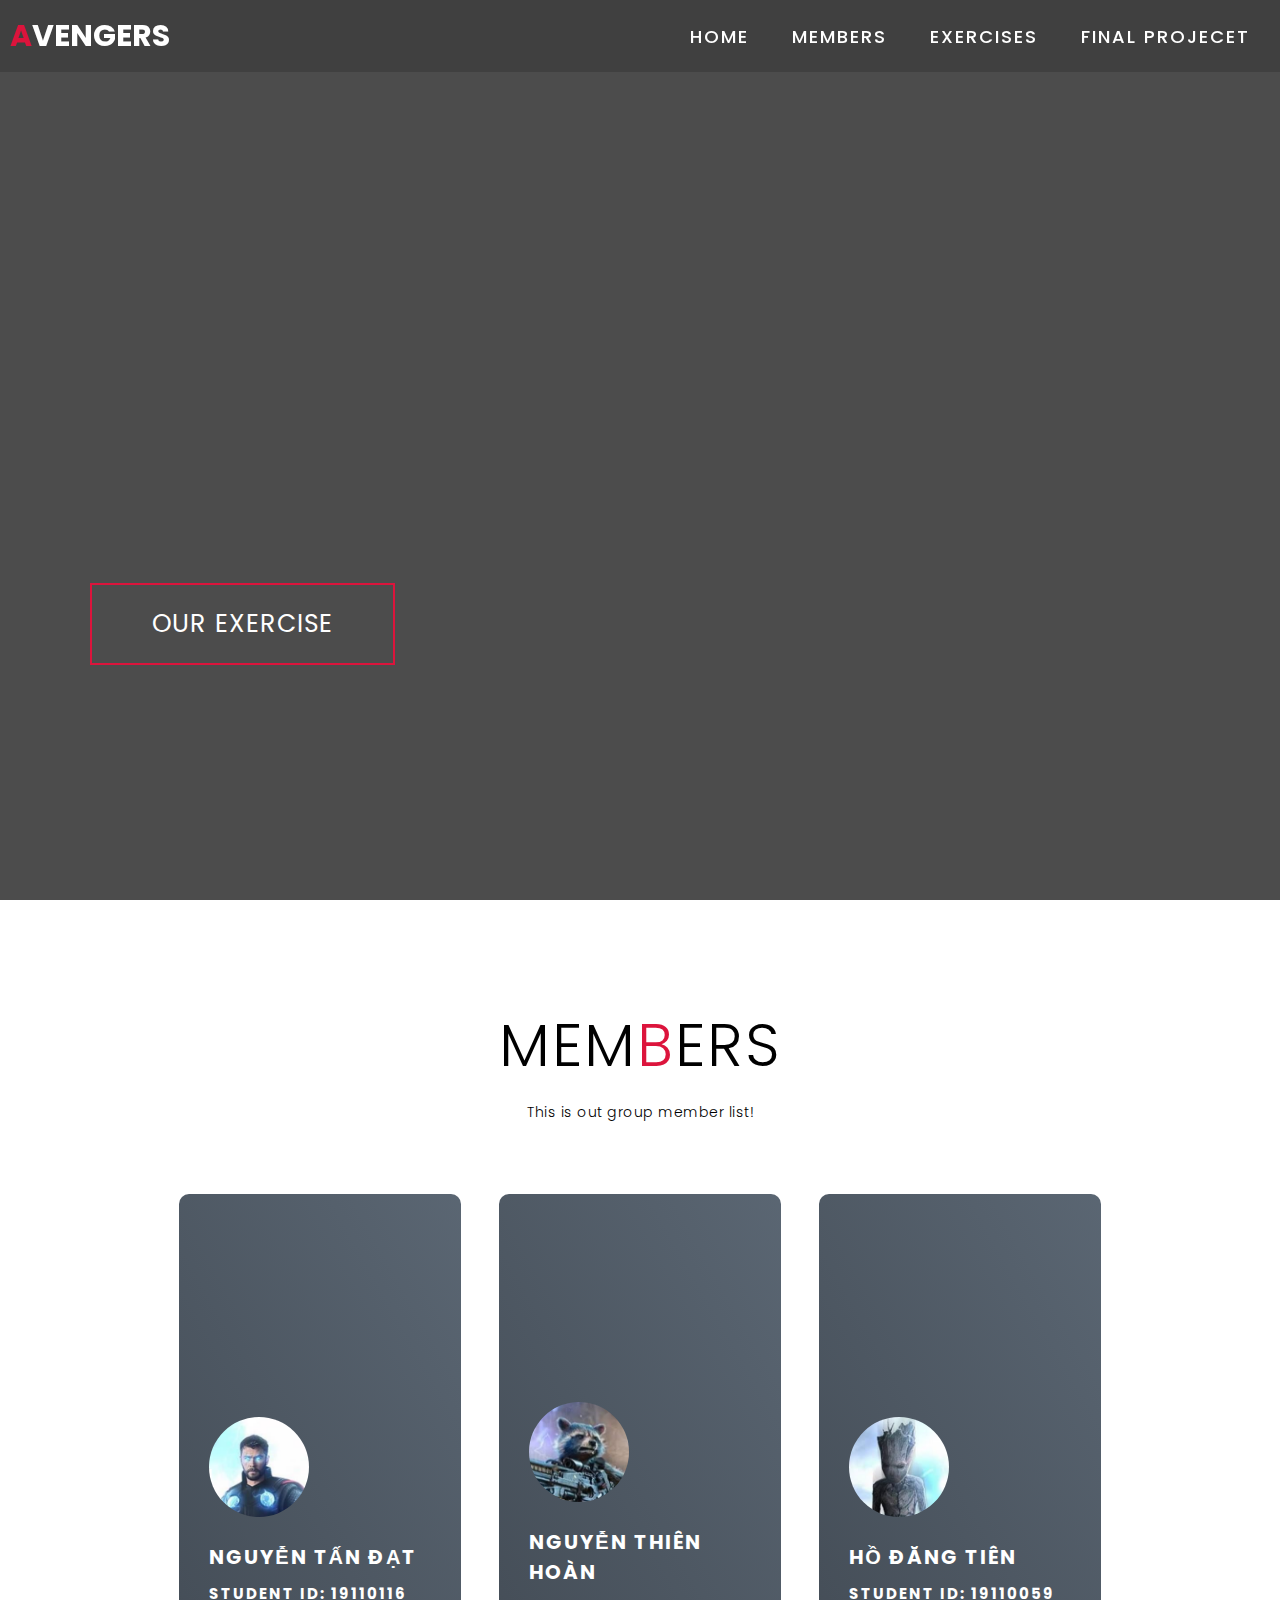
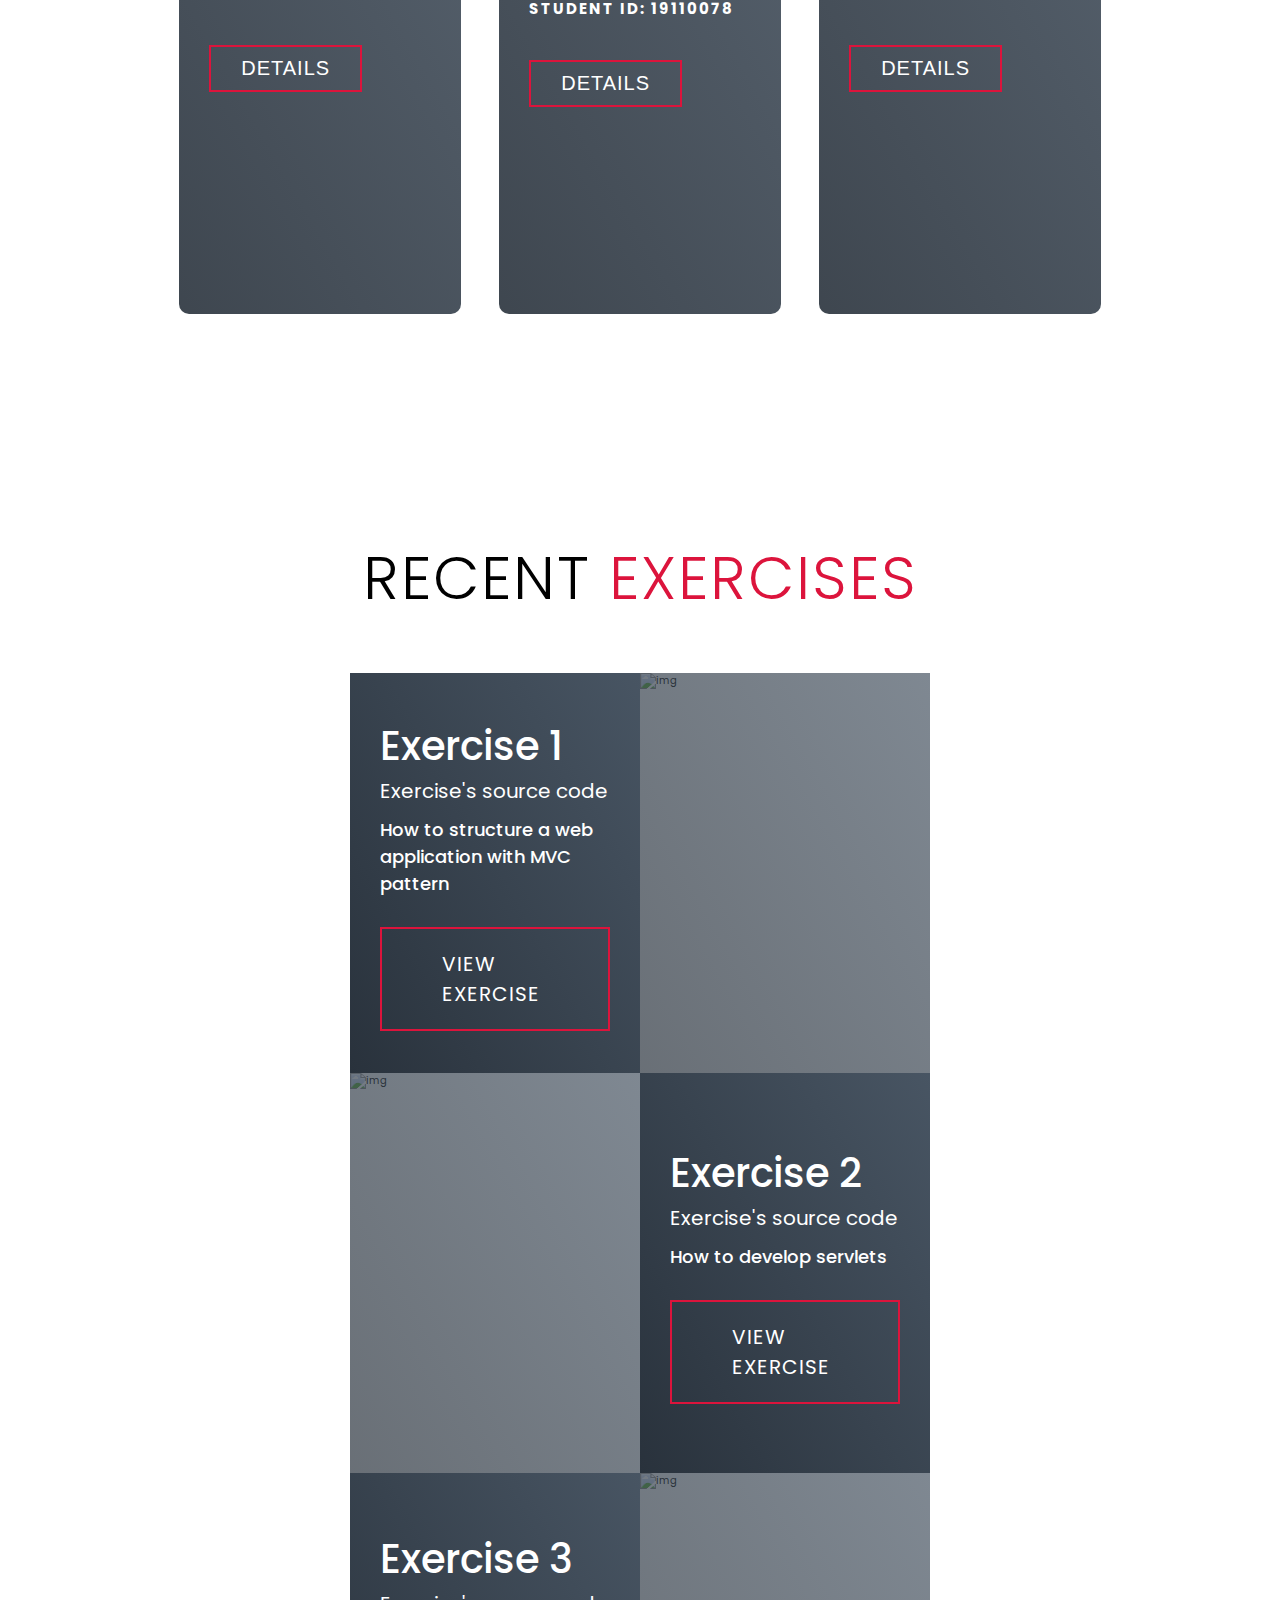
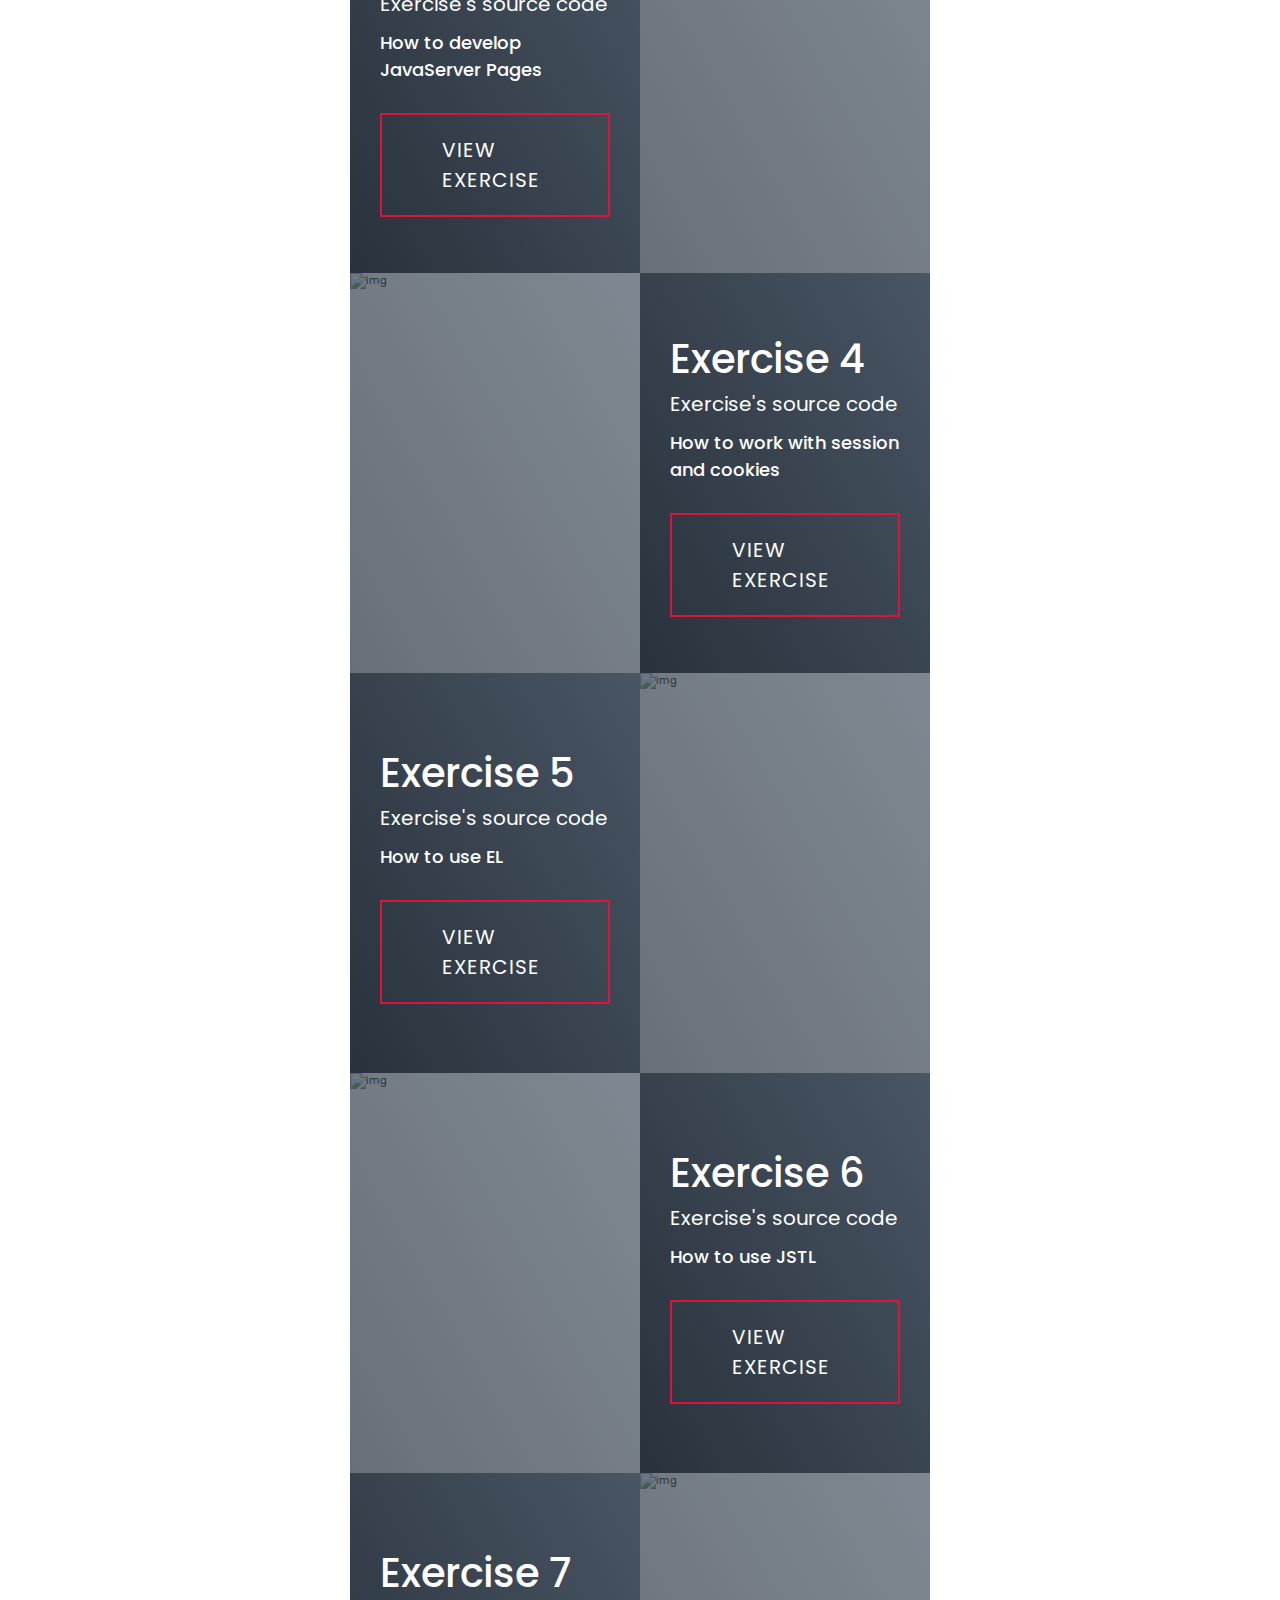
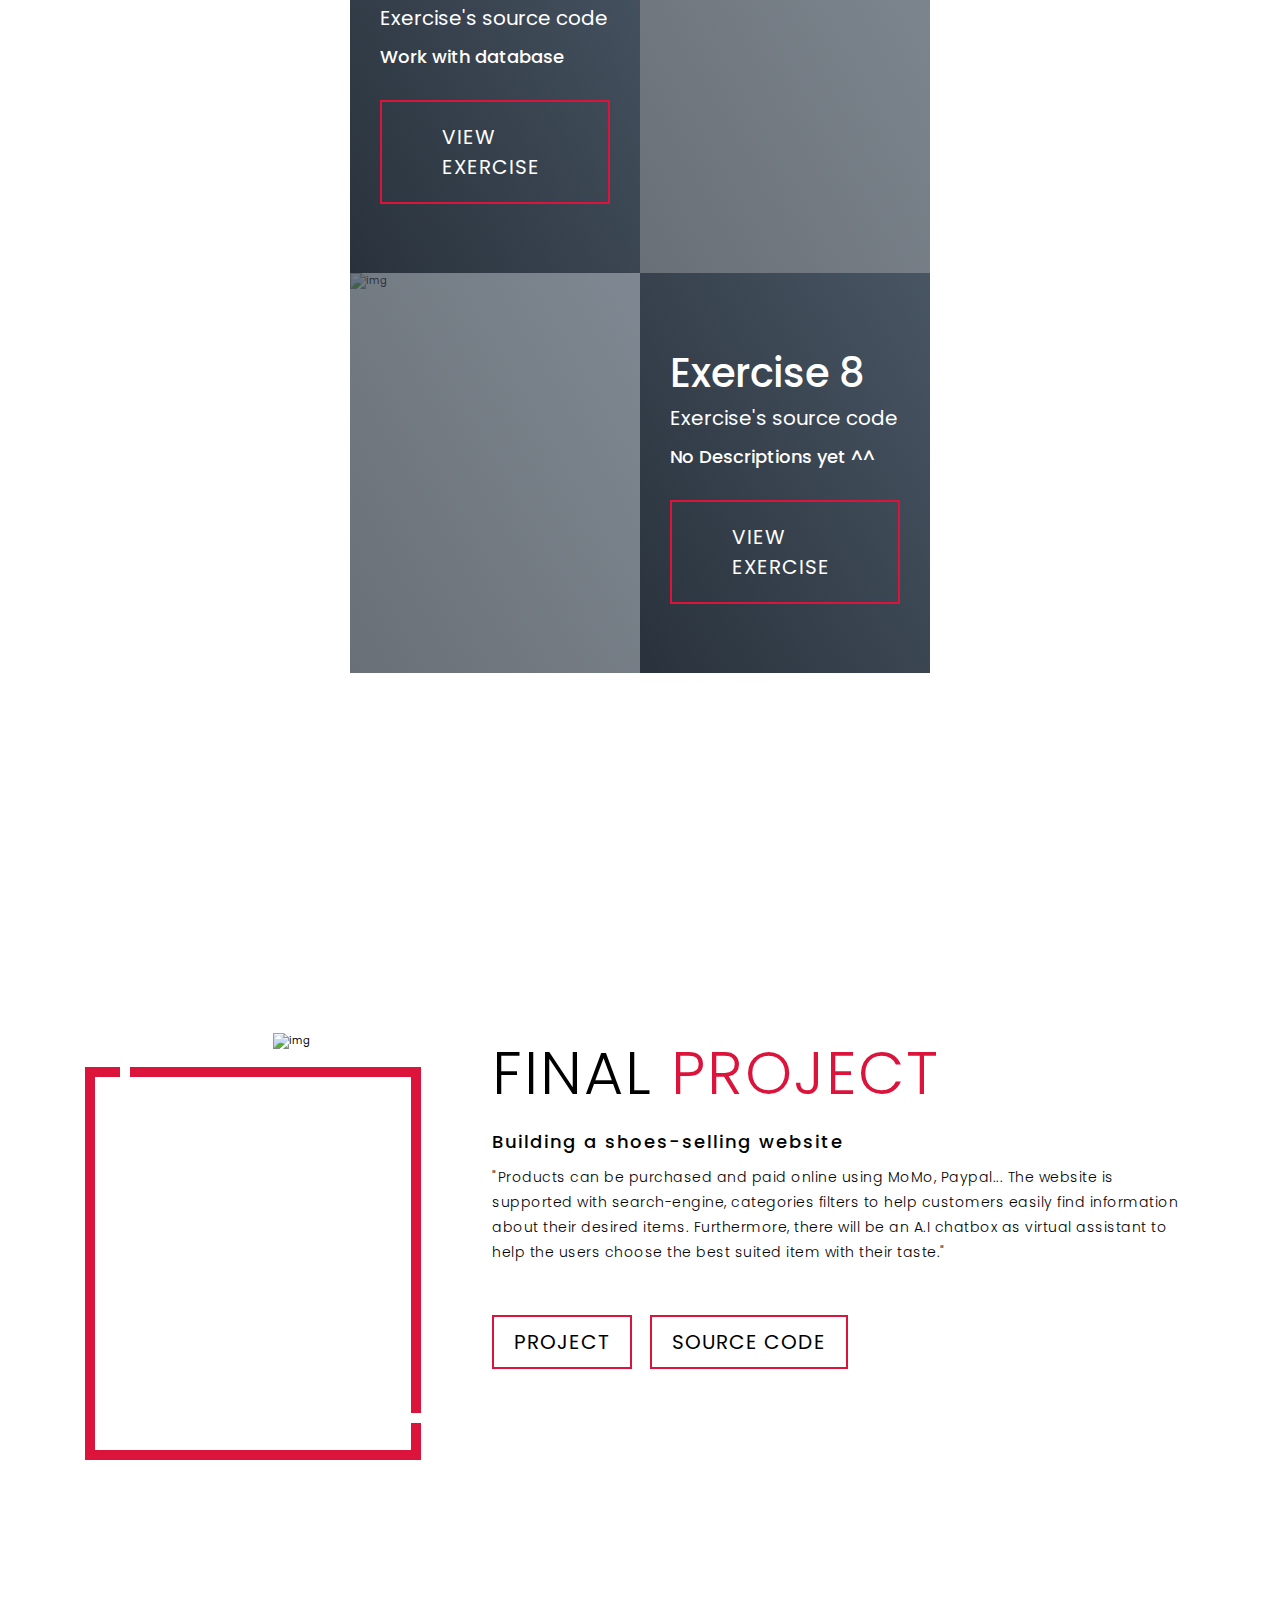
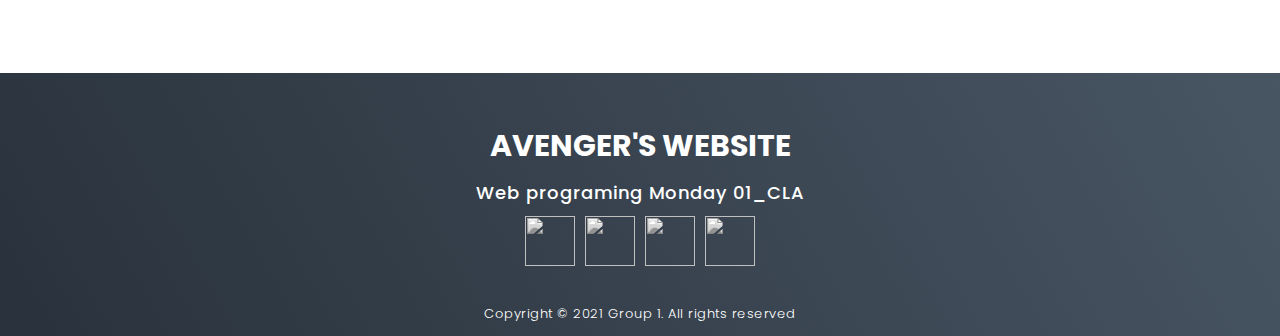
==== commit b7591be6: "add exercise 7:" ====
--- a/page/index.html
+++ b/page/index.html
@@ -192,12 +192,12 @@
         <div class="project-item">
           <div class="project-info">
             <h1>Exercise 7</h1>
-            <a href="../error/index.html">Exercise's source code</a>
-            <h2>No Descriptions yet ^^</h2>
-            <p>Lorem, ipsum dolor sit amet consectetur adipisicing elit. Ad, iusto cupiditate voluptatum impedit unde
-              rem ipsa distinctio illum quae mollitia ut, accusantium eius odio ducimus illo neque atque libero non sunt
-              harum? Ipsum repellat animi, fugit architecto voluptatum odit et!</p>
-            <a href="../error/index.html" class="cta">View exercise</a>
+            <a href="https://github.com/NguyenTanDatDF/Ex7_Servlet_Web.git" target="_blank">Exercise's source code</a>
+            <h2>Work with database</h2>
+            <p>Lorem, ipsum dolor sit amet consectetur adipisicing elit. Ad, iusto cupiditate voluptatum impedit unde
+              rem ipsa distinctio illum quae mollitia ut, accusantium eius odio ducimus illo neque atque libero non sunt
+              harum? Ipsum repellat animi, fugit architecto voluptatum odit et!</p>
+            <a href="https://ex7nhom1weeb.herokuapp.com/" target="_blank" class="cta">View exercise</a>
           </div>
           <div class="project-img">
             <img src="https://images.pexels.com/photos/669610/pexels-photo-669610.jpeg?auto=compress&cs=tinysrgb&dpr=2&h=650&w=940" alt="img">
